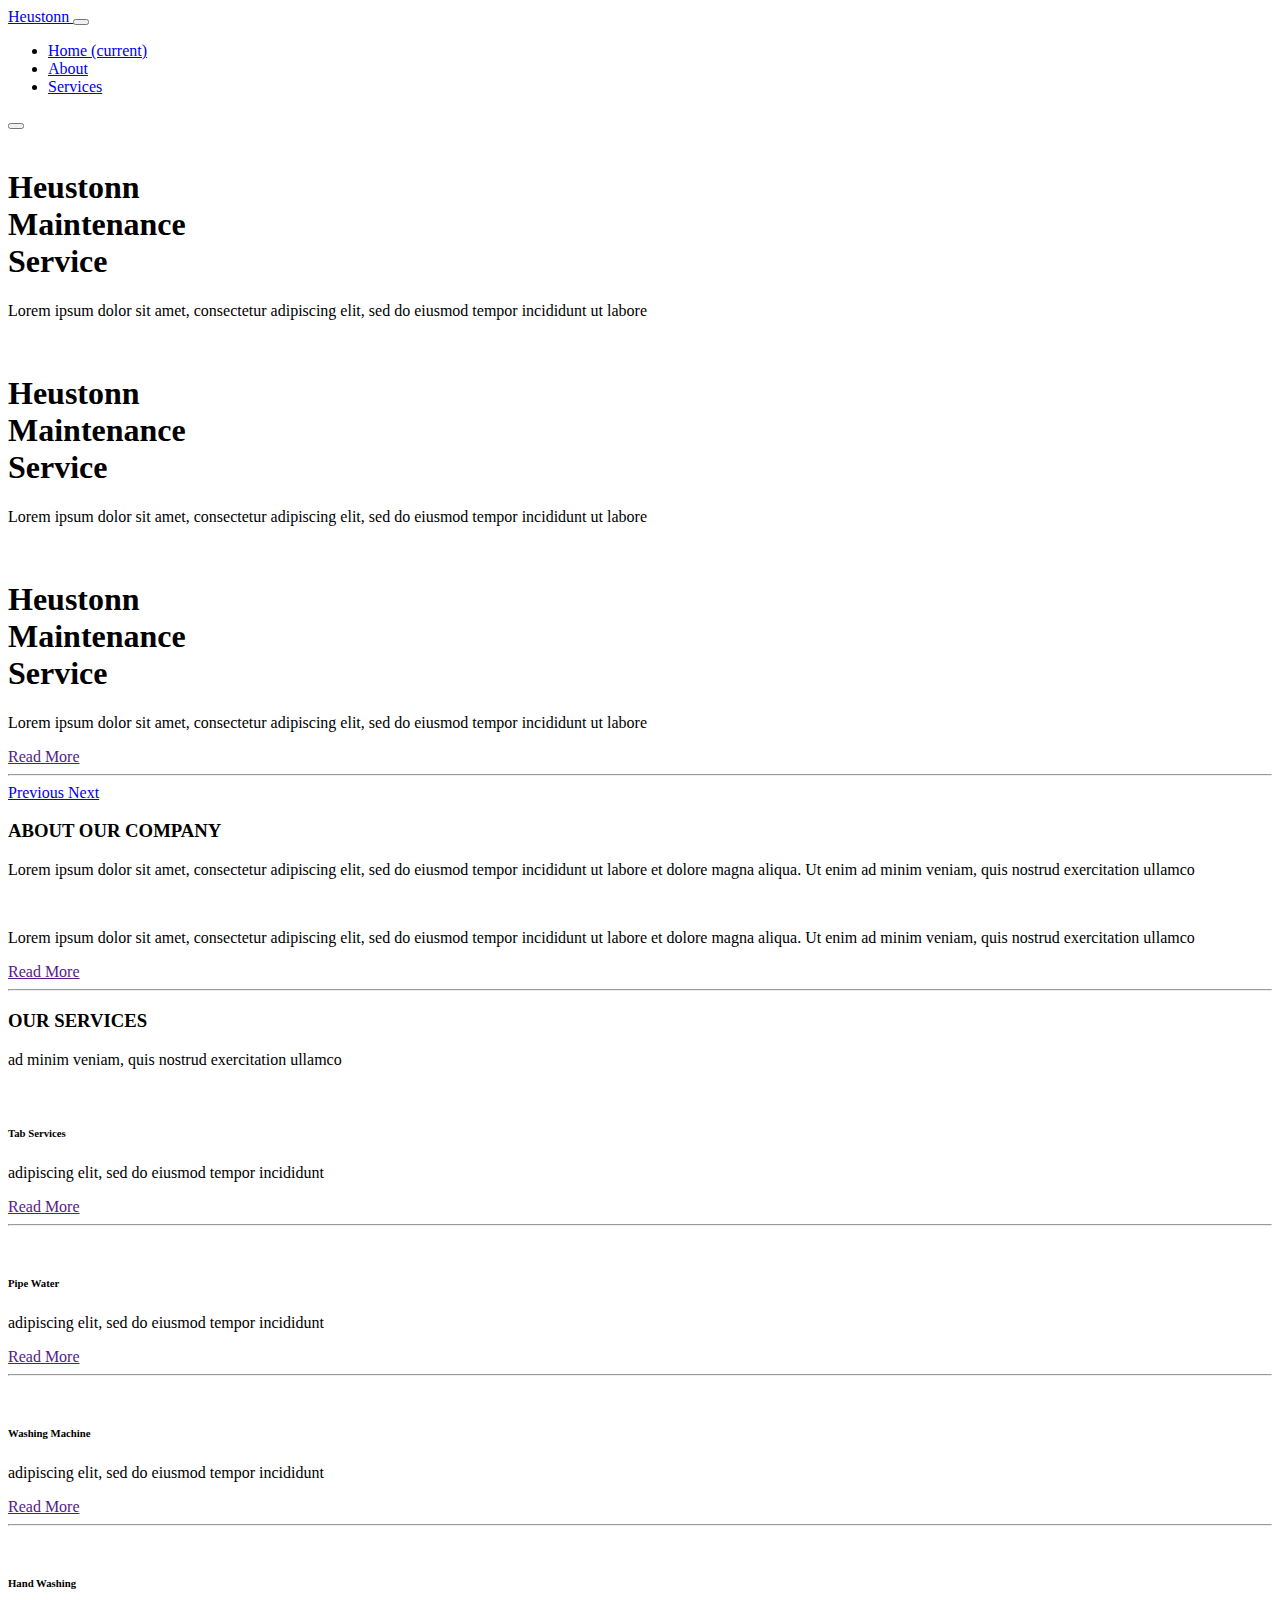
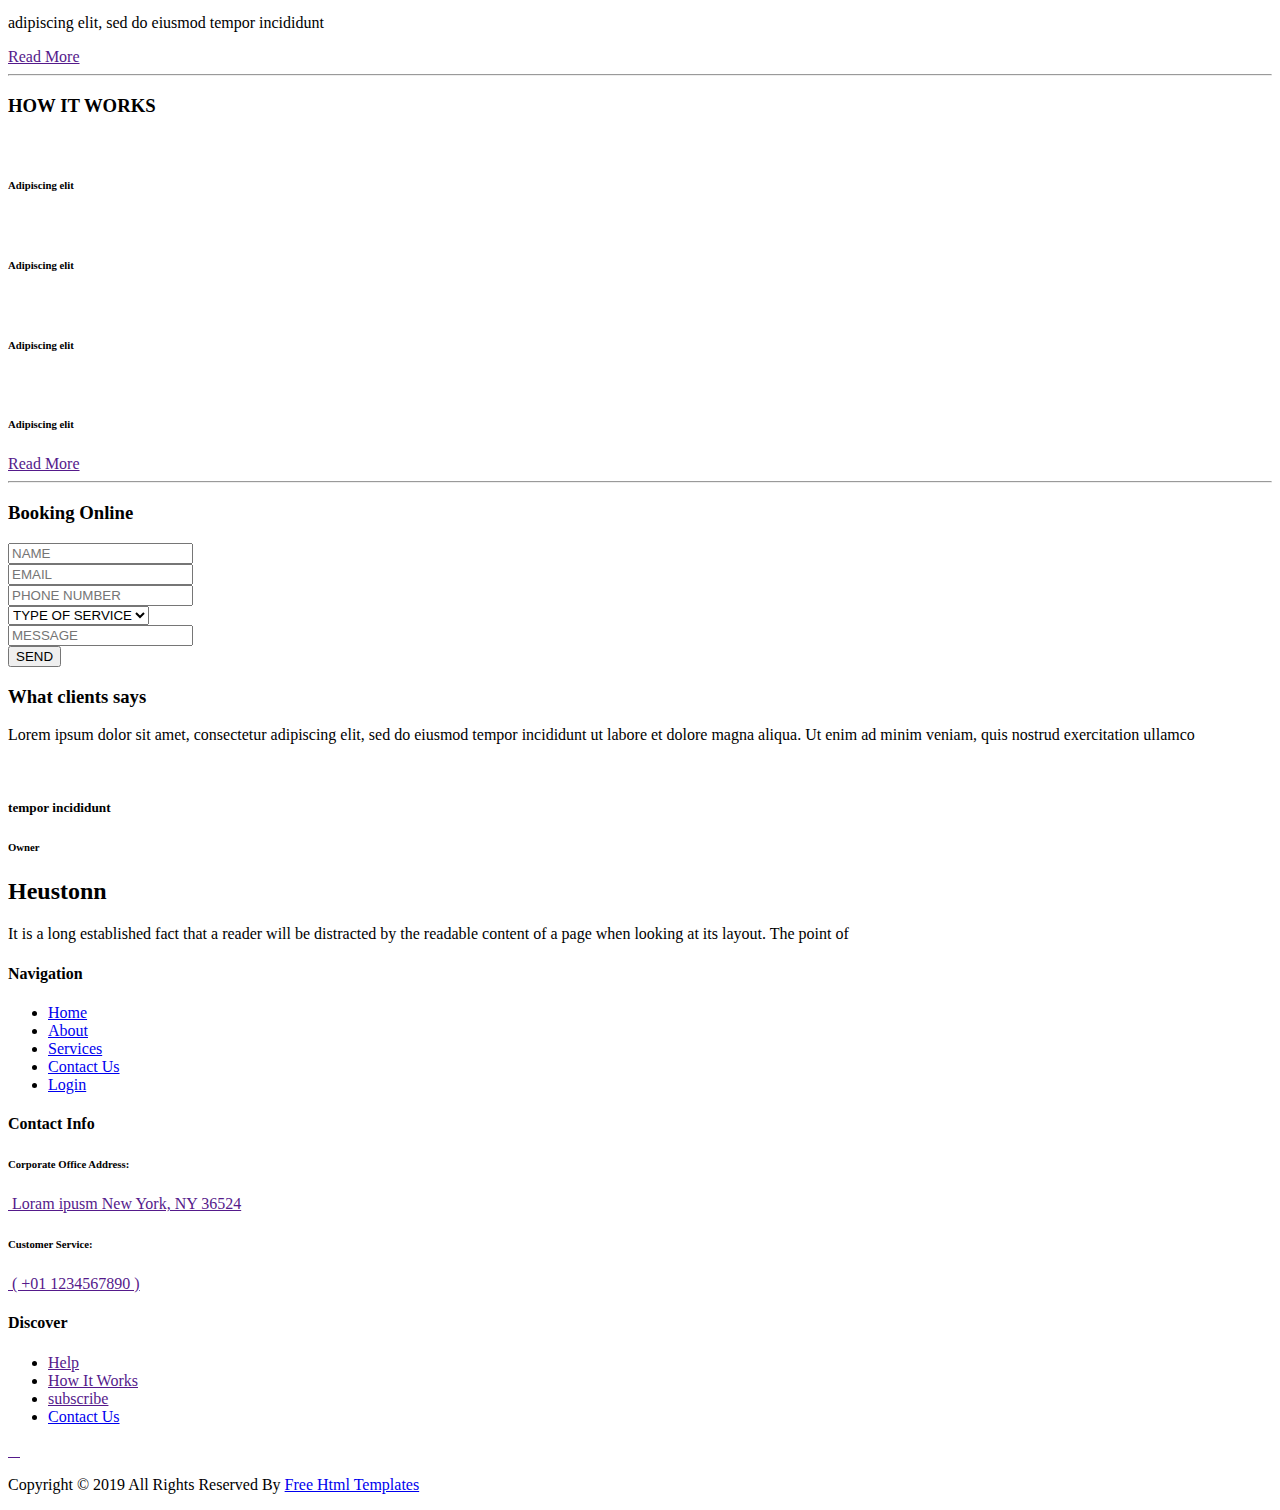
==== index.html @ 6855908b "Update index.html" ====
<!DOCTYPE html>
<html>

<head>
  <!-- Basic -->
  <meta charset="utf-8" />
  <meta http-equiv="X-UA-Compatible" content="IE=edge" />
  <!-- Mobile Metas -->
  <meta name="viewport" content="width=device-width, initial-scale=1, shrink-to-fit=no" />
  <!-- Site Metas -->
  <meta name="keywords" content="" />
  <meta name="description" content="" />
  <meta name="author" content="" />

  <title>Heustonn</title>

  <!-- slider stylesheet -->
  <link rel="stylesheet" type="text/css"
    href="https://cdnjs.cloudflare.com/ajax/libs/OwlCarousel2/2.1.3/assets/owl.carousel.min.css" />

  <!-- bootstrap core css -->
  <link rel="stylesheet" type="text/css" href="css/bootstrap.css" />

  <!-- fonts style -->
  <link href="https://fonts.googleapis.com/css?family=Poppins:400,700|Roboto:400,700&display=swap" rel="stylesheet">
  <!-- Custom styles for this template -->
  <link href="css/style.css" rel="stylesheet" />
  <!-- responsive style -->
  <link href="css/responsive.css" rel="stylesheet" />
</head>

<body>
  <div class="hero_area">
    <!-- header section strats -->
    <header class="header_section">
      <div class="container-fluid">
        <nav class="navbar navbar-expand-lg custom_nav-container ">
          <a class="navbar-brand" href="index.html">
            <span>
              Heustonn
            </span>
          </a>
          <button class="navbar-toggler ml-auto" type="button" data-toggle="collapse"
            data-target="#navbarSupportedContent" aria-controls="navbarSupportedContent" aria-expanded="false"
            aria-label="Toggle navigation">
            <span class="navbar-toggler-icon"></span>
          </button>

          <div class="collapse navbar-collapse" id="navbarSupportedContent">
            <div class="d-flex mx-auto flex-column flex-lg-row align-items-center">
              <ul class="navbar-nav  ">
                <li class="nav-item active">
                  <a class="nav-link" href="index.html">Home <span class="sr-only">(current)</span></a>
                </li>
                <li class="nav-item">
                  <a class="nav-link" href="about.html"> About </a>
                </li>
                <li class="nav-item">
                  <a class="nav-link" href="service.html"> Services </a>
                </li>

              </ul>
            </div>
          </div>
          <form class="form-inline my-2 my-lg-0 ml-0 ml-lg-4 mb-3 mb-lg-0">
            <button class="btn  my-2 my-sm-0 nav_search-btn" type="submit"></button>
          </form>
        </nav>
      </div>
    </header>
    <!-- end header section -->
    <!-- slider section -->
    <section class=" slider_section position-relative">
      <div id="carouselExampleControls" class="carousel slide" data-ride="carousel">
        <div class="carousel-inner">
          <div class="carousel-item active">
            <div class="slider_item-box layout_padding2">
              <div class="container">
                <div class="row">
                  <div class="col-md-6">
                    <div class="img-box">
                      <div>
                        <img src="images/slider-img.jpg" alt="" class="" />
                      </div>
                    </div>
                  </div>
                  <div class="col-md-6">
                    <div class="detail-box">
                      <div>
                        <h1>
                          Heustonn <br>
                          Maintenance <br>
                          <span>
                            Service
                          </span>
                        </h1>
                        <p>
                          Lorem ipsum dolor sit amet, consectetur adipiscing elit,
                          sed do eiusmod tempor incididunt ut labore
                        </p>
                      </div>
                    </div>
                  </div>
                </div>
              </div>
            </div>
          </div>
          <div class="carousel-item ">
            <div class="slider_item-box layout_padding2">
              <div class="container">
                <div class="row">
                  <div class="col-md-6">
                    <div class="img-box">
                      <div>
                        <img src="images/slider-img.jpg" alt="" class="" />
                      </div>
                    </div>
                  </div>
                  <div class="col-md-6">
                    <div class="detail-box">
                      <div>
                        <h1>
                          Heustonn <br>
                          Maintenance <br>
                          <span>
                            Service
                          </span>
                        </h1>
                        <p>
                          Lorem ipsum dolor sit amet, consectetur adipiscing elit,
                          sed do eiusmod tempor incididunt ut labore
                        </p>
                      </div>
                    </div>
                  </div>
                </div>
              </div>
            </div>
          </div>
          <div class="carousel-item ">
            <div class="slider_item-box layout_padding2">
              <div class="container">
                <div class="row">
                  <div class="col-md-6">
                    <div class="img-box">
                      <div>
                        <img src="images/slider-img.jpg" alt="" class="" />
                      </div>
                    </div>
                  </div>
                  <div class="col-md-6">
                    <div class="detail-box">
                      <div>
                        <h1>
                          Heustonn <br>
                          Maintenance <br>
                          <span>
                            Service
                          </span>
                        </h1>
                        <p>
                          Lorem ipsum dolor sit amet, consectetur adipiscing elit,
                          sed do eiusmod tempor incididunt ut labore
                        </p>
                      </div>
                    </div>
                  </div>
                </div>
              </div>
            </div>
          </div>
        </div>

      </div>
      <div class="container">
        <div class="slider_nav-box">
          <div class="btn-box">
            <a href="">
              Read More
            </a>
            <hr>
          </div>
          <div class="custom_carousel-control">
            <a class="carousel-control-prev" href="#carouselExampleControls" role="button" data-slide="prev">
              <span class="sr-only">Previous</span>
            </a>
            <a class="carousel-control-next" href="#carouselExampleControls" role="button" data-slide="next">
              <span class="sr-only">Next</span>
            </a>
          </div>
        </div>
      </div>
    </section>
    <!-- end slider section -->
  </div>
  <div class="bg">

    <!-- about section -->
    <section class="about_section layout_padding">
      <div class="container">
        <div class="custom_heading-container">
          <h3 class=" ">
            ABOUT OUR COMPANY
          </h3>
        </div>
        <p class="layout_padding2-top">
          Lorem ipsum dolor sit amet, consectetur adipiscing elit, sed do eiusmod tempor incididunt ut labore et dolore
          magna aliqua. Ut enim ad minim veniam, quis nostrud exercitation ullamco
        </p>
        <div class="img-box layout_padding2">
          <img src="images/about-img.jpg" alt="">
        </div>
        <p class="layout_padding2-bottom">
          Lorem ipsum dolor sit amet, consectetur adipiscing elit, sed do eiusmod tempor incididunt ut labore et dolore
          magna aliqua. Ut enim ad minim veniam, quis nostrud exercitation ullamco
        </p>
      </div>
      <div class="container">
        <div class="btn-box">
          <a href="">
            Read More
          </a>
          <hr>
        </div>
      </div>
    </section>


    <!-- end about section -->

    <!-- service section -->

    <section class="service_section layout_padding-bottom">
      <div class="container">
        <div class="custom_heading-container">
          <h3 class=" ">
            OUR SERVICES
          </h3>
        </div>
        <p class="">
          ad minim veniam, quis nostrud exercitation ullamco
        </p>
        <div class="service_container ">
          <div class="row">
            <div class="col-md-3">
              <div class="box b-1">
                <div class="img-box">
                  <img src="images/s-1.jpg" alt="">
                </div>
                <div class="detail-box">
                  <h6>
                    Tab Services
                  </h6>
                  <p>
                    adipiscing elit, sed do eiusmod tempor incididunt
                  </p>
                  <div class="btn-box">
                    <a href="">
                      Read More
                    </a>
                    <hr>
                  </div>
                </div>
              </div>
            </div>
            <div class="col-md-3">
              <div class="box b-2">
                <div class="img-box">
                  <img src="images/s-2.jpg" alt="">
                </div>
                <div class="detail-box">
                  <h6>
                    Pipe Water
                  </h6>
                  <p>
                    adipiscing elit, sed do eiusmod tempor incididunt
                  </p>
                  <div class="btn-box">
                    <a href="">
                      Read More
                    </a>
                    <hr>
                  </div>
                </div>
              </div>
            </div>
            <div class="col-md-3">
              <div class="box b-3">
                <div class="img-box">
                  <img src="images/s-3.jpg" alt="">
                </div>
                <div class="detail-box">
                  <h6>
                    Washing Machine
                  </h6>
                  <p>
                    adipiscing elit, sed do eiusmod tempor incididunt
                  </p>
                  <div class="btn-box">
                    <a href="">
                      Read More
                    </a>
                    <hr>
                  </div>
                </div>
              </div>
            </div>
            <div class="col-md-3">
              <div class="box b-4">
                <div class="img-box">
                  <img src="images/s-4.jpg" alt="">
                </div>
                <div class="detail-box">
                  <h6>
                    Hand Washing
                  </h6>
                  <p>
                    adipiscing elit, sed do eiusmod tempor incididunt
                  </p>
                  <div class="btn-box">
                    <a href="">
                      Read More
                    </a>
                    <hr>
                  </div>
                </div>
              </div>
            </div>
          </div>
        </div>
      </div>
    </section>

    <!-- end service section -->

    <!-- work section -->

    <section class="work_section layout_padding">
      <div class="container">
        <div class="custom_heading-container">
          <h3 class=" ">
            HOW IT WORKS
          </h3>
        </div>
      </div>
      <div class="work_container ">
        <div class="box b-1">
          <div class="img-box">
            <img src="images/w-1.png" alt="">
          </div>
          <div class="name">
            <h6>
              Adipiscing elit
            </h6>
          </div>
        </div>
        <div class="box b-2">
          <div class="img-box ">
            <img src="images/w-2.png" alt="">
          </div>
          <div class="name">
            <h6>
              Adipiscing elit
            </h6>
          </div>
        </div>
        <div class="box b-3">
          <div class="img-box ">
            <img src="images/w-3.png" alt="">
          </div>
          <div class="name">
            <h6>
              Adipiscing elit
            </h6>
          </div>
        </div>
        <div class="box b-4">
          <div class="img-box ">
            <img src="images/w-4.png" alt="">
          </div>
          <div class="name">
            <h6>
              Adipiscing elit
            </h6>
          </div>
        </div>
      </div>
      <div class="container">
        <div class="btn-box">
          <a href="">
            Read More
          </a>
          <hr>
        </div>
      </div>
    </section>


    <!-- end work section -->

    <!-- contact section -->

    <section class="contact_section layout_padding">
      <div class="custom_heading-container">
        <h3 class=" ">
          Booking Online
        </h3>
      </div>
      <div class="container layout_padding2-top">
        <div class="row">
          <div class="col-md-6 mx-auto">
            <form action="">
              <div>
                <input type="text" placeholder="NAME">
              </div>
              <div>
                <input type="email" placeholder="EMAIL">
              </div>
              <div>
                <input type="text" placeholder="PHONE NUMBER">
              </div>
              <div>
                <select name="" id="">
                  <option value="" disabled selected>TYPE OF SERVICE</option>
                  <option value="">Service 1</option>
                  <option value="">Service 2</option>
                  <option value="">Service 3</option>
                </select>
              </div>
              <div>
                <input type="text" class="message-box" placeholder="MESSAGE">
              </div>
              <div class="d-flex justify-content-center ">
                <button>
                  SEND
                </button>
              </div>
            </form>
          </div>
        </div>

      </div>
    </section>

    <!-- end contact section -->

    <section class="client_section layout_padding-bottom">
      <div class="container">
        <div class="custom_heading-container">
          <h3 class=" ">
            What clients says
          </h3>
        </div>
        <div class="layout_padding2-top">
          <div class="client_container">
            <div class="detail-box">
              <p>
                Lorem ipsum dolor sit amet, consectetur adipiscing elit, sed do eiusmod tempor incididunt ut labore et
                dolore magna aliqua. Ut enim ad minim veniam, quis nostrud exercitation ullamco
              </p>
            </div>
            <div class="client_id">
              <div class="img-box">
                <img src="images/client.png" alt="">
              </div>
              <div class="name">
                <h5>
                  tempor incididunt
                </h5>
                <h6>
                  Owner
                </h6>
              </div>
            </div>
          </div>
        </div>
      </div>
    </section>
    <!-- info section -->
    <section class="info_section layout_padding">
      <div class="container">
        <div class="row">
          <div class="col-md-3">
            <div class="info-logo">
              <h2>
                Heustonn
              </h2>
              <p>
                It is a long established fact that a reader will be distracted by the readable content of a page when
                looking at its layout. The point of
              </p>
            </div>
          </div>
          <div class="col-md-3">
            <div class="info-nav">
              <h4>
                Navigation
              </h4>
              <ul>
                <li>
                  <a href="index.html">
                    Home
                  </a>
                </li>
                <li>
                  <a href="about.html">
                    About
                  </a>
                </li>
                <li>
                  <a href="service.html">
                    Services
                  </a>
                </li>
                <li>
                  <a href="contact.html">
                    Contact Us
                  </a>
                </li>
                <li>
                  <a href="#">
                    Login
                  </a>
                </li>
              </ul>
            </div>
          </div>
          <div class="col-md-3">
            <div class="info-contact">
              <h4>
                Contact Info
              </h4>
              <div class="location">
                <h6>
                  Corporate Office Address:
                </h6>
                <a href="">
                  <img src="images/location.png" alt="">
                  <span>
                    Loram ipusm New York, NY 36524
                  </span>
                </a>
              </div>
              <div class="call">
                <h6>
                  Customer Service:
                </h6>
                <a href="">
                  <img src="images/telephone.png" alt="">
                  <span>
                    ( +01 1234567890 )
                  </span>
                </a>
              </div>
            </div>
          </div>
          <div class="col-md-3">
            <div class="discover">
              <h4>
                Discover
              </h4>
              <ul>
                <li>
                  <a href="">
                    Help
                  </a>
                </li>
                <li>
                  <a href="">
                    How It Works

                  </a>
                </li>
                <li>
                  <a href="">
                    subscribe
                  </a>
                </li>
                <li>
                  <a href="contact.html">
                    Contact Us
                  </a>
                </li>
              </ul>
              <div class="social-box">
                <a href="">
                  <img src="images/facebook.png" alt="">
                </a>
                <a href="">
                  <img src="images/twitter.png" alt="">
                </a>
                <a href="">
                  <img src="images/google-plus.png" alt="">
                </a>
                <a href="">
                  <img src="images/linkedin.png" alt="">
                </a>
              </div>
            </div>
          </div>
        </div>
      </div>
    </section>



    <!-- end info_section -->

    <!-- footer section -->
    <section class="container-fluid footer_section">
      <p>
        Copyright &copy; 2019 All Rights Reserved By
        <a href="https://html.design/">Free Html Templates</a>
      </p>
    </section>
    <!-- footer section -->

    <script type="text/javascript" src="js/jquery-3.4.1.min.js"></script>
    <script type="text/javascript" src="js/bootstrap.js"></script>
</body>

</html>
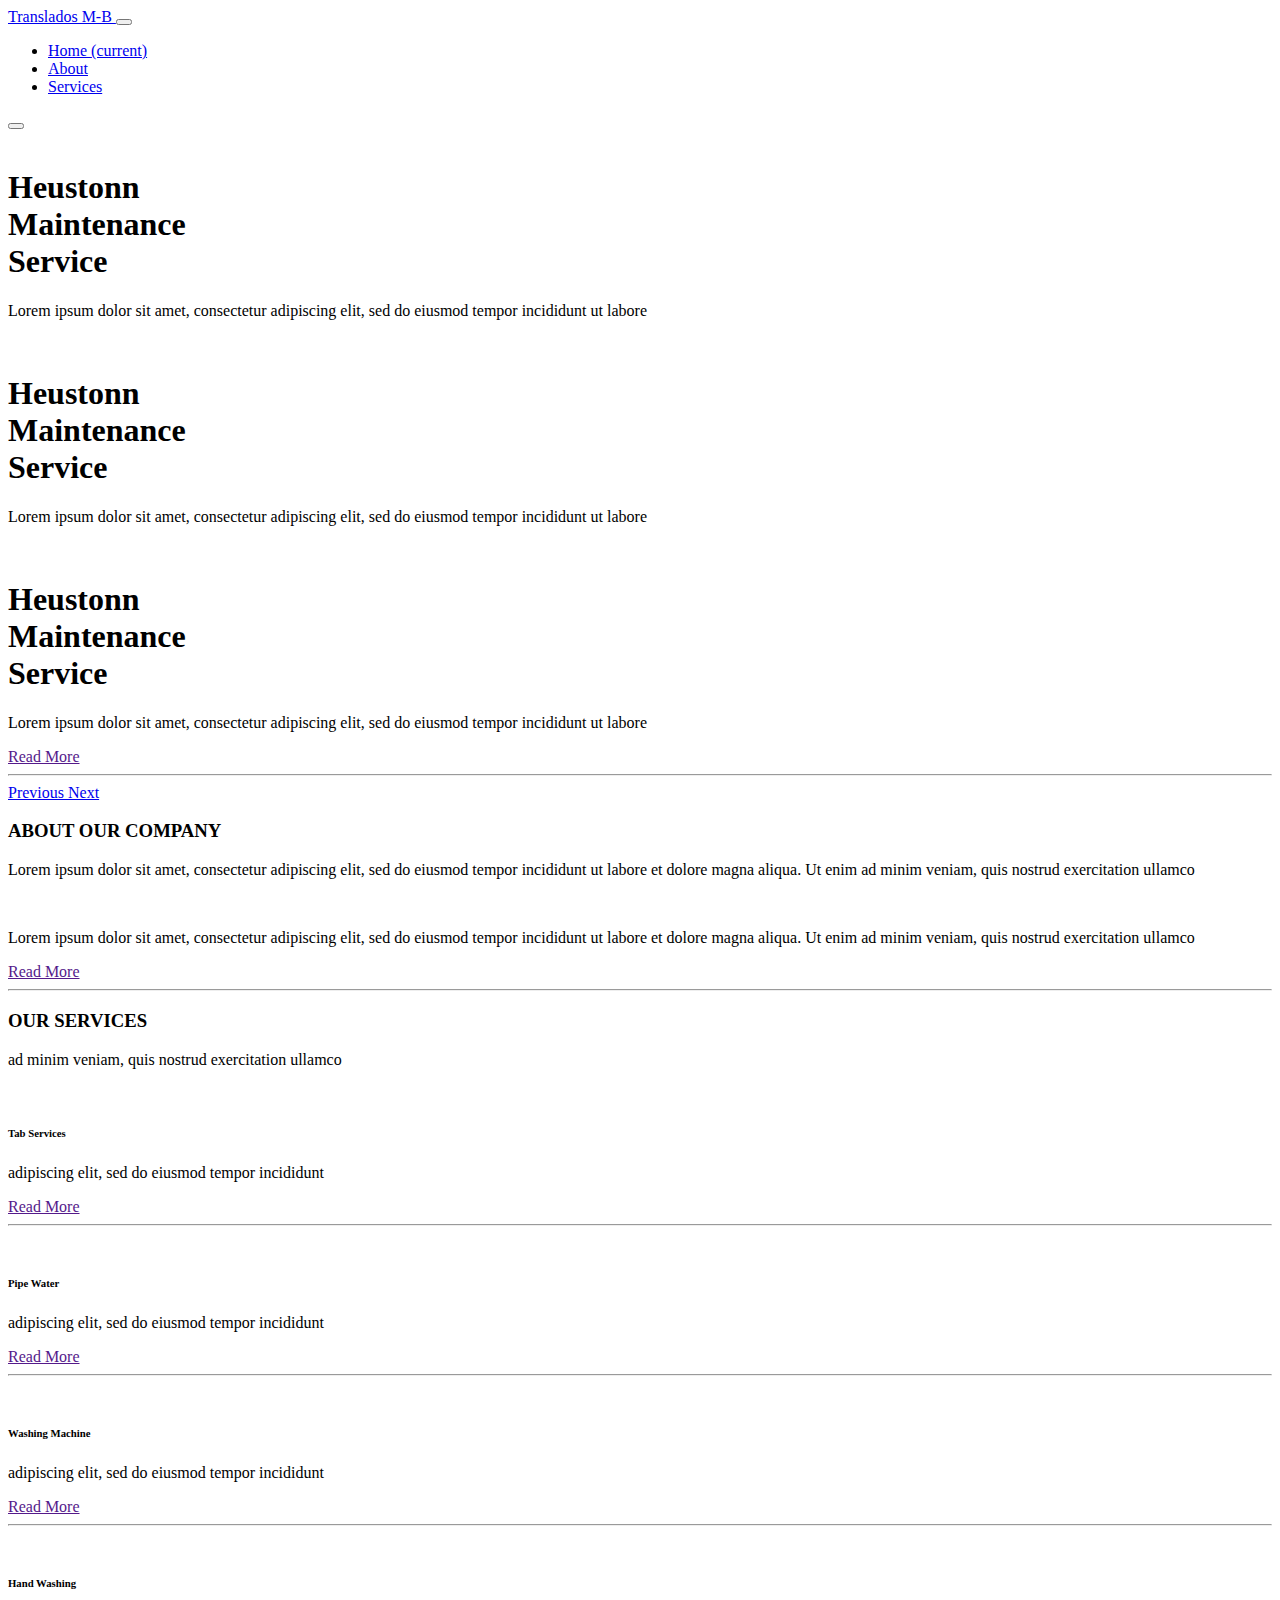
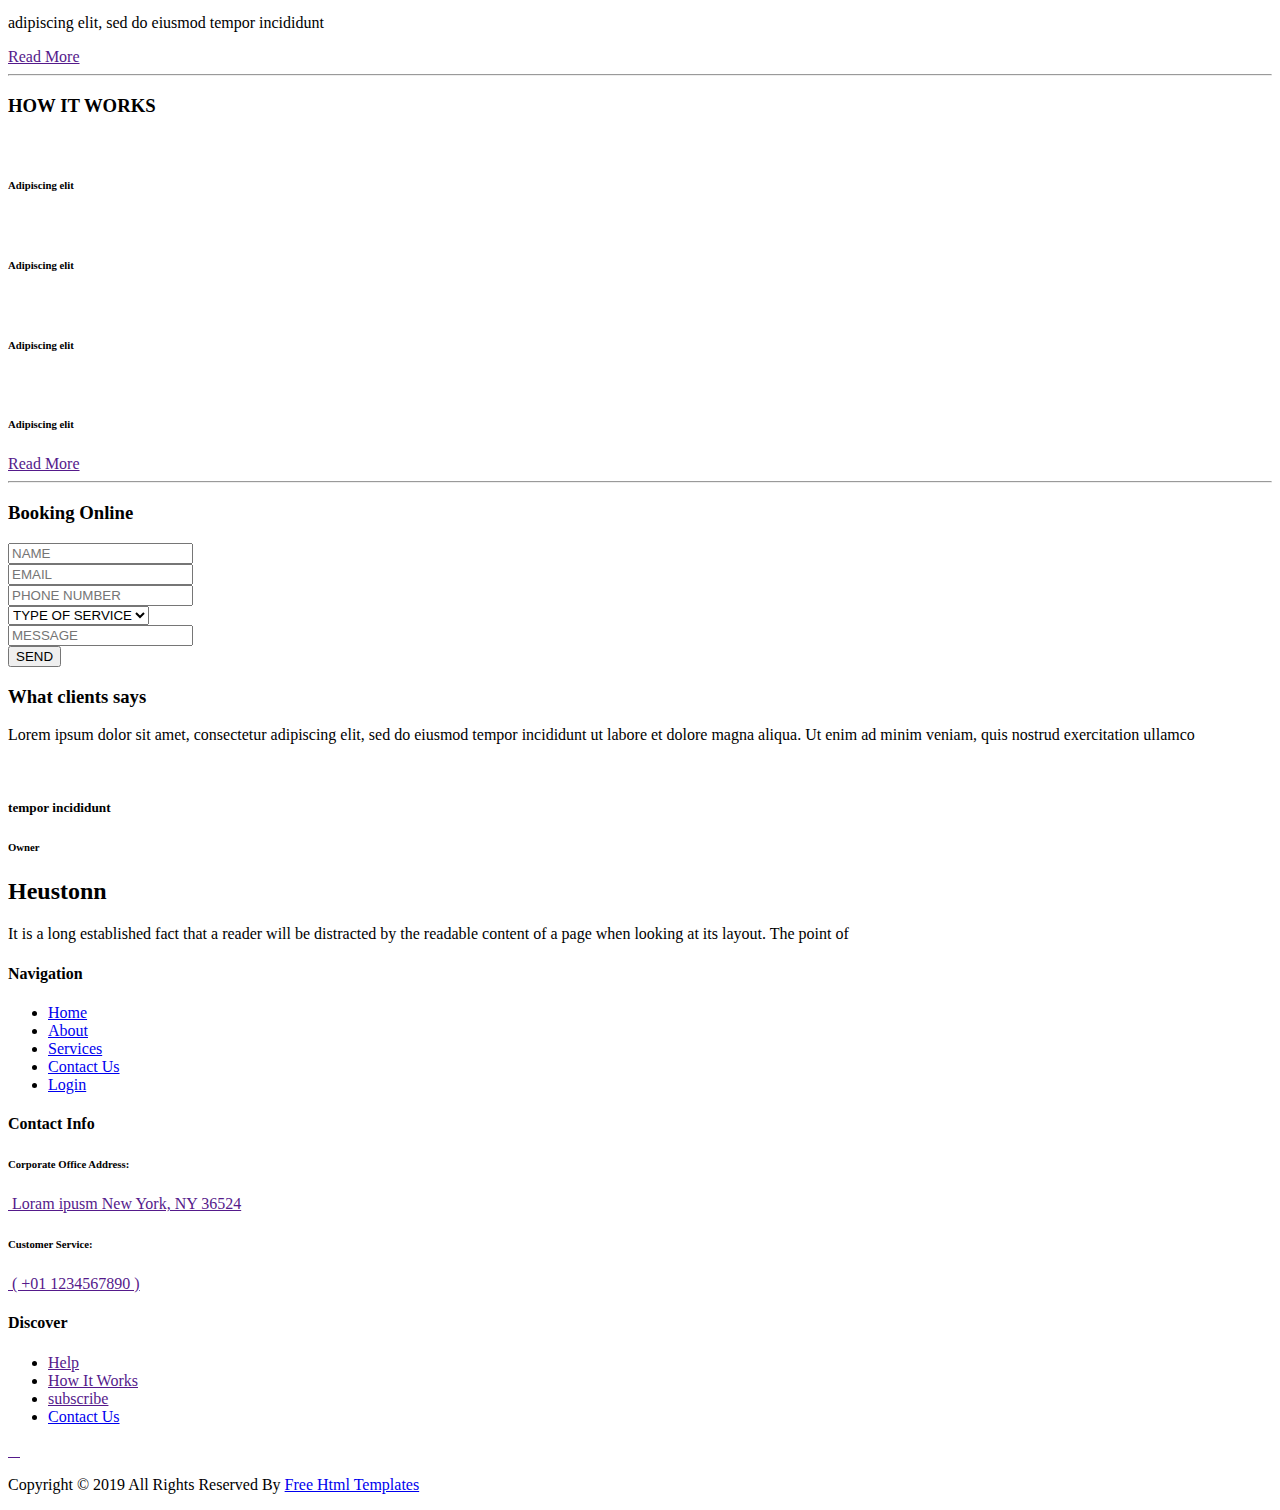
==== commit cee00ff1: "Update index.html" ====
--- a/index.html
+++ b/index.html
@@ -37,7 +37,7 @@
         <nav class="navbar navbar-expand-lg custom_nav-container ">
           <a class="navbar-brand" href="index.html">
             <span>
-              Heustonn
+              Translados M-B
             </span>
           </a>
           <button class="navbar-toggler ml-auto" type="button" data-toggle="collapse"
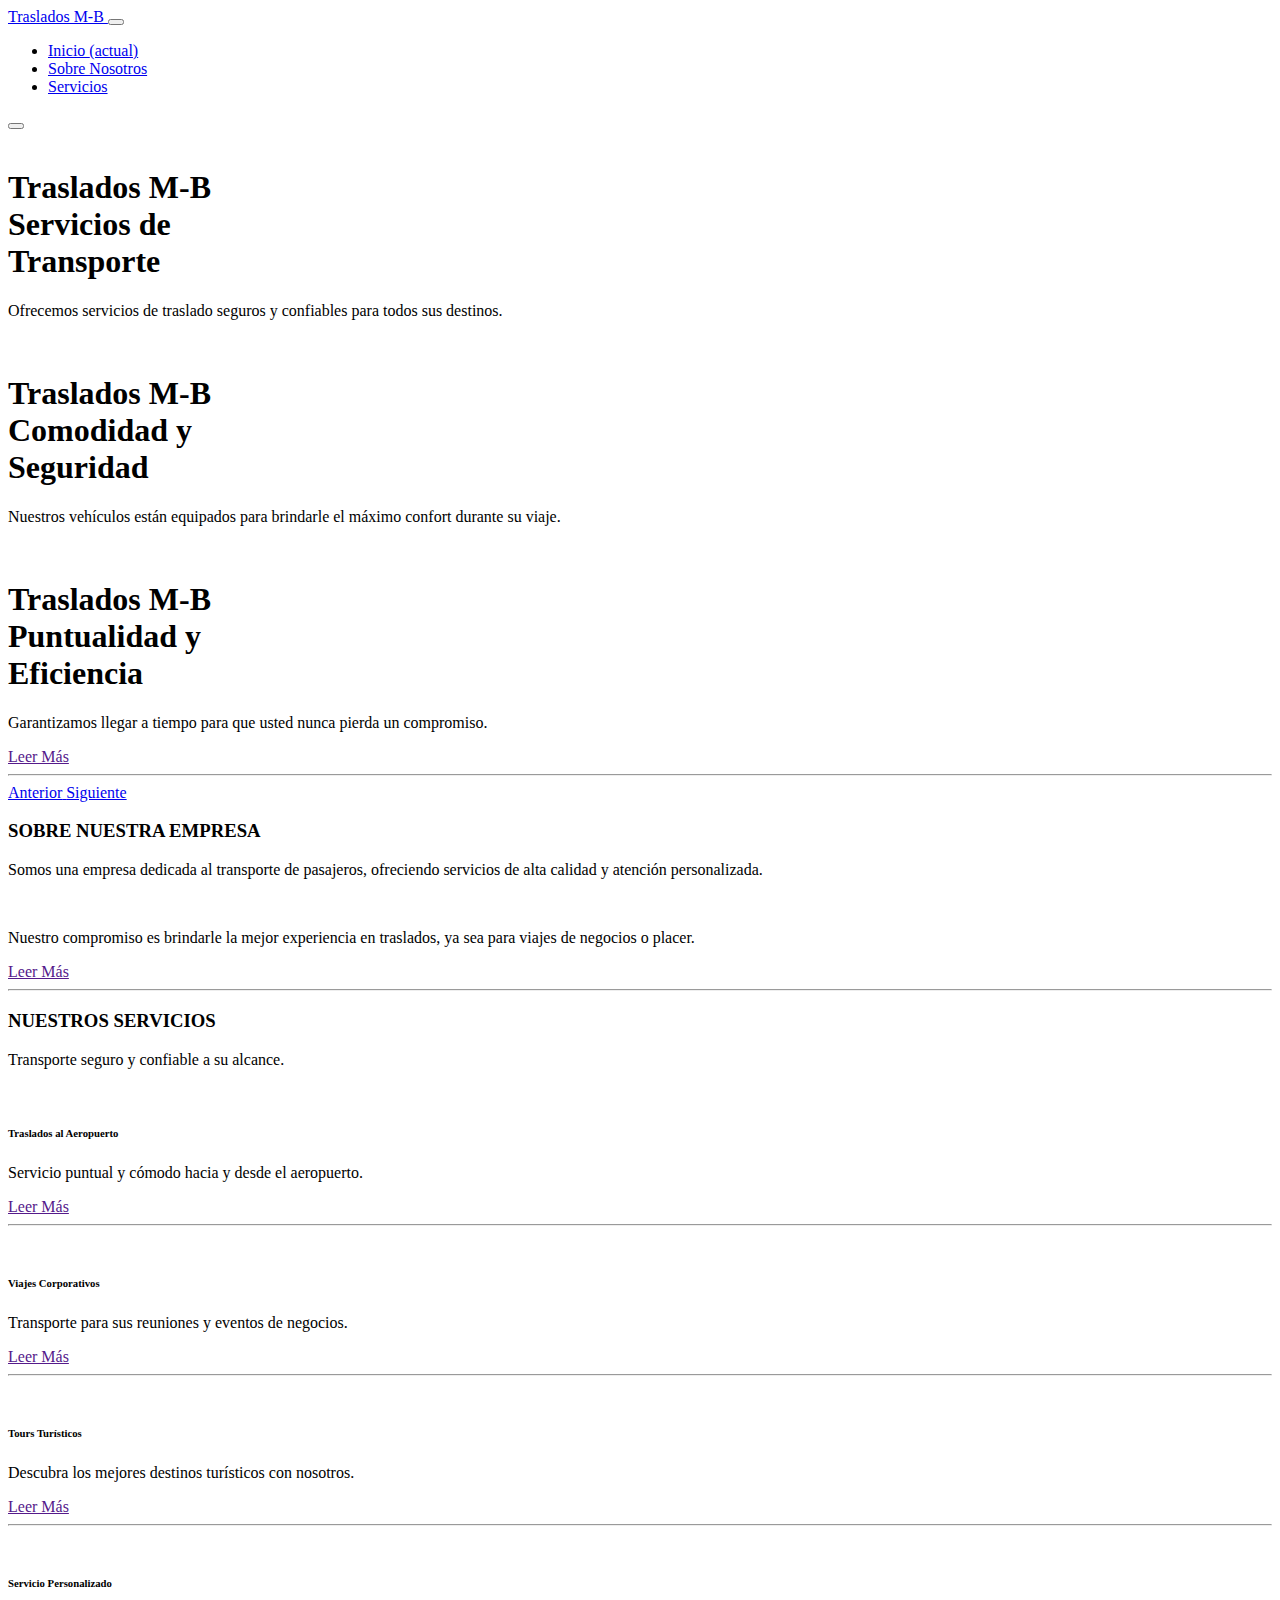
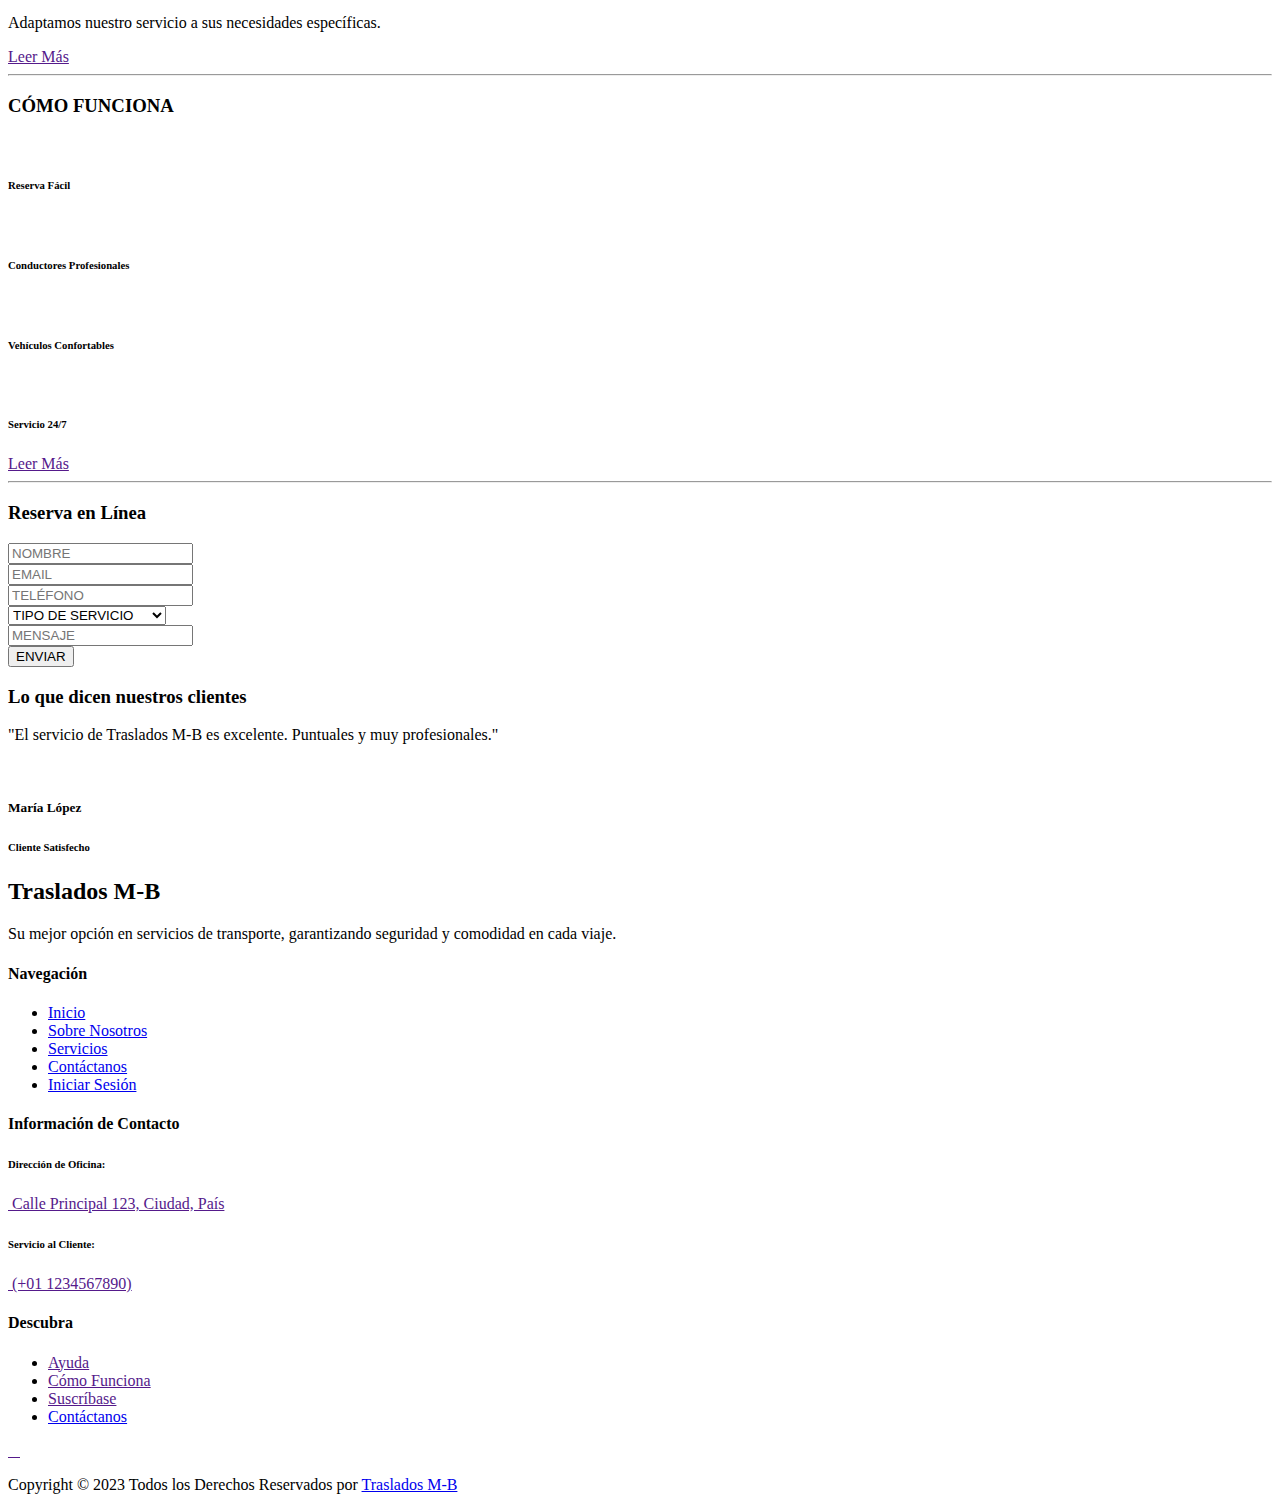
==== commit a2f6fbf5: "Update index.html" ====
--- a/index.html
+++ b/index.html
@@ -12,7 +12,7 @@
   <meta name="description" content="" />
   <meta name="author" content="" />
 
-  <title>Heustonn</title>
+  <title>Translados M-B</title>
 
   <!-- slider stylesheet -->
   <link rel="stylesheet" type="text/css"
@@ -31,13 +31,13 @@
 
 <body>
   <div class="hero_area">
-    <!-- header section strats -->
+    <!-- header section starts -->
     <header class="header_section">
       <div class="container-fluid">
         <nav class="navbar navbar-expand-lg custom_nav-container ">
           <a class="navbar-brand" href="index.html">
             <span>
-              Translados M-B
+              Traslados M-B
             </span>
           </a>
           <button class="navbar-toggler ml-auto" type="button" data-toggle="collapse"
@@ -48,121 +48,109 @@
 
           <div class="collapse navbar-collapse" id="navbarSupportedContent">
             <div class="d-flex mx-auto flex-column flex-lg-row align-items-center">
-              <ul class="navbar-nav  ">
+              <ul class="navbar-nav">
                 <li class="nav-item active">
-                  <a class="nav-link" href="index.html">Home <span class="sr-only">(current)</span></a>
+                  <a class="nav-link" href="index.html">Inicio <span class="sr-only">(actual)</span></a>
                 </li>
                 <li class="nav-item">
-                  <a class="nav-link" href="about.html"> About </a>
+                  <a class="nav-link" href="about.html">Sobre Nosotros</a>
                 </li>
                 <li class="nav-item">
-                  <a class="nav-link" href="service.html"> Services </a>
-                </li>
-
+                  <a class="nav-link" href="service.html">Servicios</a>
+                </li>
               </ul>
             </div>
           </div>
           <form class="form-inline my-2 my-lg-0 ml-0 ml-lg-4 mb-3 mb-lg-0">
-            <button class="btn  my-2 my-sm-0 nav_search-btn" type="submit"></button>
+            <button class="btn my-2 my-sm-0 nav_search-btn" type="submit"></button>
           </form>
         </nav>
       </div>
     </header>
     <!-- end header section -->
+
     <!-- slider section -->
-    <section class=" slider_section position-relative">
+    <section class="slider_section position-relative">
       <div id="carouselExampleControls" class="carousel slide" data-ride="carousel">
         <div class="carousel-inner">
+          <!-- First slide -->
           <div class="carousel-item active">
             <div class="slider_item-box layout_padding2">
               <div class="container">
                 <div class="row">
                   <div class="col-md-6">
                     <div class="img-box">
-                      <div>
-                        <img src="images/slider-img.jpg" alt="" class="" />
-                      </div>
+                      <img src="images/slider-img.jpg" alt="" class="" />
                     </div>
                   </div>
                   <div class="col-md-6">
                     <div class="detail-box">
-                      <div>
-                        <h1>
-                          Heustonn <br>
-                          Maintenance <br>
-                          <span>
-                            Service
-                          </span>
-                        </h1>
-                        <p>
-                          Lorem ipsum dolor sit amet, consectetur adipiscing elit,
-                          sed do eiusmod tempor incididunt ut labore
-                        </p>
-                      </div>
+                      <h1>
+                        Traslados M-B<br>
+                        Servicios de<br>
+                        <span>
+                          Transporte
+                        </span>
+                      </h1>
+                      <p>
+                        Ofrecemos servicios de traslado seguros y confiables para todos sus destinos.
+                      </p>
                     </div>
                   </div>
                 </div>
               </div>
             </div>
           </div>
-          <div class="carousel-item ">
+          <!-- Second slide -->
+          <div class="carousel-item">
             <div class="slider_item-box layout_padding2">
               <div class="container">
                 <div class="row">
                   <div class="col-md-6">
                     <div class="img-box">
-                      <div>
-                        <img src="images/slider-img.jpg" alt="" class="" />
-                      </div>
+                      <img src="images/slider-img2.jpg" alt="" class="" />
                     </div>
                   </div>
                   <div class="col-md-6">
                     <div class="detail-box">
-                      <div>
-                        <h1>
-                          Heustonn <br>
-                          Maintenance <br>
-                          <span>
-                            Service
-                          </span>
-                        </h1>
-                        <p>
-                          Lorem ipsum dolor sit amet, consectetur adipiscing elit,
-                          sed do eiusmod tempor incididunt ut labore
-                        </p>
-                      </div>
+                      <h1>
+                        Traslados M-B<br>
+                        Comodidad y<br>
+                        <span>
+                          Seguridad
+                        </span>
+                      </h1>
+                      <p>
+                        Nuestros vehículos están equipados para brindarle el máximo confort durante su viaje.
+                      </p>
                     </div>
                   </div>
                 </div>
               </div>
             </div>
           </div>
-          <div class="carousel-item ">
+          <!-- Third slide -->
+          <div class="carousel-item">
             <div class="slider_item-box layout_padding2">
               <div class="container">
                 <div class="row">
                   <div class="col-md-6">
                     <div class="img-box">
-                      <div>
-                        <img src="images/slider-img.jpg" alt="" class="" />
-                      </div>
+                      <img src="images/slider-img3.jpg" alt="" class="" />
                     </div>
                   </div>
                   <div class="col-md-6">
                     <div class="detail-box">
-                      <div>
-                        <h1>
-                          Heustonn <br>
-                          Maintenance <br>
-                          <span>
-                            Service
-                          </span>
-                        </h1>
-                        <p>
-                          Lorem ipsum dolor sit amet, consectetur adipiscing elit,
-                          sed do eiusmod tempor incididunt ut labore
-                        </p>
-                      </div>
+                      <h1>
+                        Traslados M-B<br>
+                        Puntualidad y<br>
+                        <span>
+                          Eficiencia
+                        </span>
+                      </h1>
+                      <p>
+                        Garantizamos llegar a tiempo para que usted nunca pierda un compromiso.
+                      </p>
                     </div>
                   </div>
                 </div>
@@ -171,76 +159,71 @@
           </div>
         </div>
 
-      </div>
-      <div class="container">
-        <div class="slider_nav-box">
-          <div class="btn-box">
-            <a href="">
-              Read More
-            </a>
-            <hr>
-          </div>
-          <div class="custom_carousel-control">
-            <a class="carousel-control-prev" href="#carouselExampleControls" role="button" data-slide="prev">
-              <span class="sr-only">Previous</span>
-            </a>
-            <a class="carousel-control-next" href="#carouselExampleControls" role="button" data-slide="next">
-              <span class="sr-only">Next</span>
-            </a>
+        <div class="container">
+          <div class="slider_nav-box">
+            <div class="btn-box">
+              <a href="">
+                Leer Más
+              </a>
+              <hr>
+            </div>
+            <div class="custom_carousel-control">
+              <a class="carousel-control-prev" href="#carouselExampleControls" role="button" data-slide="prev">
+                <span class="sr-only">Anterior</span>
+              </a>
+              <a class="carousel-control-next" href="#carouselExampleControls" role="button" data-slide="next">
+                <span class="sr-only">Siguiente</span>
+              </a>
+            </div>
           </div>
         </div>
       </div>
     </section>
     <!-- end slider section -->
   </div>
+
   <div class="bg">
-
     <!-- about section -->
     <section class="about_section layout_padding">
       <div class="container">
         <div class="custom_heading-container">
-          <h3 class=" ">
-            ABOUT OUR COMPANY
+          <h3>
+            SOBRE NUESTRA EMPRESA
           </h3>
         </div>
         <p class="layout_padding2-top">
-          Lorem ipsum dolor sit amet, consectetur adipiscing elit, sed do eiusmod tempor incididunt ut labore et dolore
-          magna aliqua. Ut enim ad minim veniam, quis nostrud exercitation ullamco
+          Somos una empresa dedicada al transporte de pasajeros, ofreciendo servicios de alta calidad y atención personalizada.
         </p>
         <div class="img-box layout_padding2">
           <img src="images/about-img.jpg" alt="">
         </div>
         <p class="layout_padding2-bottom">
-          Lorem ipsum dolor sit amet, consectetur adipiscing elit, sed do eiusmod tempor incididunt ut labore et dolore
-          magna aliqua. Ut enim ad minim veniam, quis nostrud exercitation ullamco
+          Nuestro compromiso es brindarle la mejor experiencia en traslados, ya sea para viajes de negocios o placer.
         </p>
       </div>
       <div class="container">
         <div class="btn-box">
           <a href="">
-            Read More
+            Leer Más
           </a>
           <hr>
         </div>
       </div>
     </section>
-
-
     <!-- end about section -->
 
     <!-- service section -->
-
     <section class="service_section layout_padding-bottom">
       <div class="container">
         <div class="custom_heading-container">
-          <h3 class=" ">
-            OUR SERVICES
+          <h3>
+            NUESTROS SERVICIOS
           </h3>
         </div>
-        <p class="">
-          ad minim veniam, quis nostrud exercitation ullamco
+        <p>
+          Transporte seguro y confiable a su alcance.
         </p>
-        <div class="service_container ">
+        <div class="service_container">
           <div class="row">
             <div class="col-md-3">
               <div class="box b-1">
@@ -249,14 +232,14 @@
                 </div>
                 <div class="detail-box">
                   <h6>
-                    Tab Services
+                    Traslados al Aeropuerto
                   </h6>
                   <p>
-                    adipiscing elit, sed do eiusmod tempor incididunt
+                    Servicio puntual y cómodo hacia y desde el aeropuerto.
                   </p>
                   <div class="btn-box">
                     <a href="">
-                      Read More
+                      Leer Más
                     </a>
                     <hr>
                   </div>
@@ -270,14 +253,14 @@
                 </div>
                 <div class="detail-box">
                   <h6>
-                    Pipe Water
+                    Viajes Corporativos
                   </h6>
                   <p>
-                    adipiscing elit, sed do eiusmod tempor incididunt
+                    Transporte para sus reuniones y eventos de negocios.
                   </p>
                   <div class="btn-box">
                     <a href="">
-                      Read More
+                      Leer Más
                     </a>
                     <hr>
                   </div>
@@ -291,14 +274,14 @@
                 </div>
                 <div class="detail-box">
                   <h6>
-                    Washing Machine
+                    Tours Turísticos
                   </h6>
                   <p>
-                    adipiscing elit, sed do eiusmod tempor incididunt
+                    Descubra los mejores destinos turísticos con nosotros.
                   </p>
                   <div class="btn-box">
                     <a href="">
-                      Read More
+                      Leer Más
                     </a>
                     <hr>
                   </div>
@@ -312,14 +295,14 @@
                 </div>
                 <div class="detail-box">
                   <h6>
-                    Hand Washing
+                    Servicio Personalizado
                   </h6>
                   <p>
-                    adipiscing elit, sed do eiusmod tempor incididunt
+                    Adaptamos nuestro servicio a sus necesidades específicas.
                   </p>
                   <div class="btn-box">
                     <a href="">
-                      Read More
+                      Leer Más
                     </a>
                     <hr>
                   </div>
@@ -329,58 +312,57 @@
           </div>
         </div>
       </div>
-    </section>
-
+
+    </section>
     <!-- end service section -->
 
     <!-- work section -->
-
     <section class="work_section layout_padding">
       <div class="container">
         <div class="custom_heading-container">
-          <h3 class=" ">
-            HOW IT WORKS
+          <h3>
+            CÓMO FUNCIONA
           </h3>
         </div>
       </div>
-      <div class="work_container ">
+      <div class="work_container">
         <div class="box b-1">
           <div class="img-box">
             <img src="images/w-1.png" alt="">
           </div>
           <div class="name">
             <h6>
-              Adipiscing elit
+              Reserva Fácil
             </h6>
           </div>
         </div>
         <div class="box b-2">
-          <div class="img-box ">
+          <div class="img-box">
             <img src="images/w-2.png" alt="">
           </div>
           <div class="name">
             <h6>
-              Adipiscing elit
+              Conductores Profesionales
             </h6>
           </div>
         </div>
         <div class="box b-3">
-          <div class="img-box ">
+          <div class="img-box">
             <img src="images/w-3.png" alt="">
           </div>
           <div class="name">
             <h6>
-              Adipiscing elit
+              Vehículos Confortables
             </h6>
           </div>
         </div>
         <div class="box b-4">
-          <div class="img-box ">
+          <div class="img-box">
             <img src="images/w-4.png" alt="">
           </div>
           <div class="name">
             <h6>
-              Adipiscing elit
+              Servicio 24/7
             </h6>
           </div>
         </div>
@@ -388,22 +370,19 @@
       <div class="container">
         <div class="btn-box">
           <a href="">
-            Read More
+            Leer Más
           </a>
           <hr>
         </div>
       </div>
     </section>
-
-
     <!-- end work section -->
 
     <!-- contact section -->
-
     <section class="contact_section layout_padding">
       <div class="custom_heading-container">
-        <h3 class=" ">
-          Booking Online
+        <h3>
+          Reserva en Línea
         </h3>
       </div>
       <div class="container layout_padding2-top">
@@ -411,28 +390,28 @@
           <div class="col-md-6 mx-auto">
             <form action="">
               <div>
-                <input type="text" placeholder="NAME">
+                <input type="text" placeholder="NOMBRE">
               </div>
               <div>
                 <input type="email" placeholder="EMAIL">
               </div>
               <div>
-                <input type="text" placeholder="PHONE NUMBER">
+                <input type="text" placeholder="TELÉFONO">
               </div>
               <div>
                 <select name="" id="">
-                  <option value="" disabled selected>TYPE OF SERVICE</option>
-                  <option value="">Service 1</option>
-                  <option value="">Service 2</option>
-                  <option value="">Service 3</option>
+                  <option value="" disabled selected>TIPO DE SERVICIO</option>
+                  <option value="">Traslado al Aeropuerto</option>
+                  <option value="">Viaje Corporativo</option>
+                  <option value="">Tour Turístico</option>
                 </select>
               </div>
               <div>
-                <input type="text" class="message-box" placeholder="MESSAGE">
-              </div>
-              <div class="d-flex justify-content-center ">
+                <input type="text" class="message-box" placeholder="MENSAJE">
+              </div>
+              <div class="d-flex justify-content-center">
                 <button>
-                  SEND
+                  ENVIAR
                 </button>
               </div>
             </form>
@@ -441,22 +420,21 @@
 
       </div>
     </section>
-
     <!-- end contact section -->
 
+    <!-- client section -->
     <section class="client_section layout_padding-bottom">
       <div class="container">
         <div class="custom_heading-container">
-          <h3 class=" ">
-            What clients says
+          <h3>
+            Lo que dicen nuestros clientes
           </h3>
         </div>
         <div class="layout_padding2-top">
           <div class="client_container">
             <div class="detail-box">
               <p>
-                Lorem ipsum dolor sit amet, consectetur adipiscing elit, sed do eiusmod tempor incididunt ut labore et
-                dolore magna aliqua. Ut enim ad minim veniam, quis nostrud exercitation ullamco
+                "El servicio de Traslados M-B es excelente. Puntuales y muy profesionales."
               </p>
             </div>
             <div class="client_id">
@@ -465,10 +443,10 @@
               </div>
               <div class="name">
                 <h5>
-                  tempor incididunt
+                  María López
                 </h5>
                 <h6>
-                  Owner
+                  Cliente Satisfecho
                 </h6>
               </div>
             </div>
@@ -476,6 +454,8 @@
         </div>
       </div>
     </section>
+    <!-- end client section -->
+
     <!-- info section -->
     <section class="info_section layout_padding">
       <div class="container">
@@ -483,43 +463,42 @@
           <div class="col-md-3">
             <div class="info-logo">
               <h2>
-                Heustonn
+                Traslados M-B
               </h2>
               <p>
-                It is a long established fact that a reader will be distracted by the readable content of a page when
-                looking at its layout. The point of
+                Su mejor opción en servicios de transporte, garantizando seguridad y comodidad en cada viaje.
               </p>
             </div>
           </div>
           <div class="col-md-3">
             <div class="info-nav">
               <h4>
-                Navigation
+                Navegación
               </h4>
               <ul>
                 <li>
                   <a href="index.html">
-                    Home
+                    Inicio
                   </a>
                 </li>
                 <li>
                   <a href="about.html">
-                    About
+                    Sobre Nosotros
                   </a>
                 </li>
                 <li>
                   <a href="service.html">
-                    Services
+                    Servicios
                   </a>
                 </li>
                 <li>
                   <a href="contact.html">
-                    Contact Us
+                    Contáctanos
                   </a>
                 </li>
                 <li>
                   <a href="#">
-                    Login
+                    Iniciar Sesión
                   </a>
                 </li>
               </ul>
@@ -528,27 +507,27 @@
           <div class="col-md-3">
             <div class="info-contact">
               <h4>
-                Contact Info
+                Información de Contacto
               </h4>
               <div class="location">
                 <h6>
-                  Corporate Office Address:
+                  Dirección de Oficina:
                 </h6>
                 <a href="">
                   <img src="images/location.png" alt="">
                   <span>
-                    Loram ipusm New York, NY 36524
+                    Calle Principal 123, Ciudad, País
                   </span>
                 </a>
               </div>
               <div class="call">
                 <h6>
-                  Customer Service:
+                  Servicio al Cliente:
                 </h6>
                 <a href="">
                   <img src="images/telephone.png" alt="">
                   <span>
-                    ( +01 1234567890 )
+                    (+01 1234567890)
                   </span>
                 </a>
               </div>
@@ -557,28 +536,27 @@
           <div class="col-md-3">
             <div class="discover">
               <h4>
-                Discover
+                Descubra
               </h4>
               <ul>
                 <li>
                   <a href="">
-                    Help
+                    Ayuda
                   </a>
                 </li>
                 <li>
                   <a href="">
-                    How It Works
-
+                    Cómo Funciona
                   </a>
                 </li>
                 <li>
                   <a href="">
-                    subscribe
+                    Suscríbase
                   </a>
                 </li>
                 <li>
                   <a href="contact.html">
-                    Contact Us
+                    Contáctanos
                   </a>
                 </li>
               </ul>
@@ -601,19 +579,16 @@
         </div>
       </div>
     </section>
-
-
-
-    <!-- end info_section -->
+    <!-- end info section -->
 
     <!-- footer section -->
     <section class="container-fluid footer_section">
       <p>
-        Copyright &copy; 2019 All Rights Reserved By
-        <a href="https://html.design/">Free Html Templates</a>
+        Copyright &copy; 2023 Todos los Derechos Reservados por
+        <a href="#">Traslados M-B</a>
       </p>
     </section>
-    <!-- footer section -->
+    <!-- end footer section -->
 
     <script type="text/javascript" src="js/jquery-3.4.1.min.js"></script>
     <script type="text/javascript" src="js/bootstrap.js"></script>
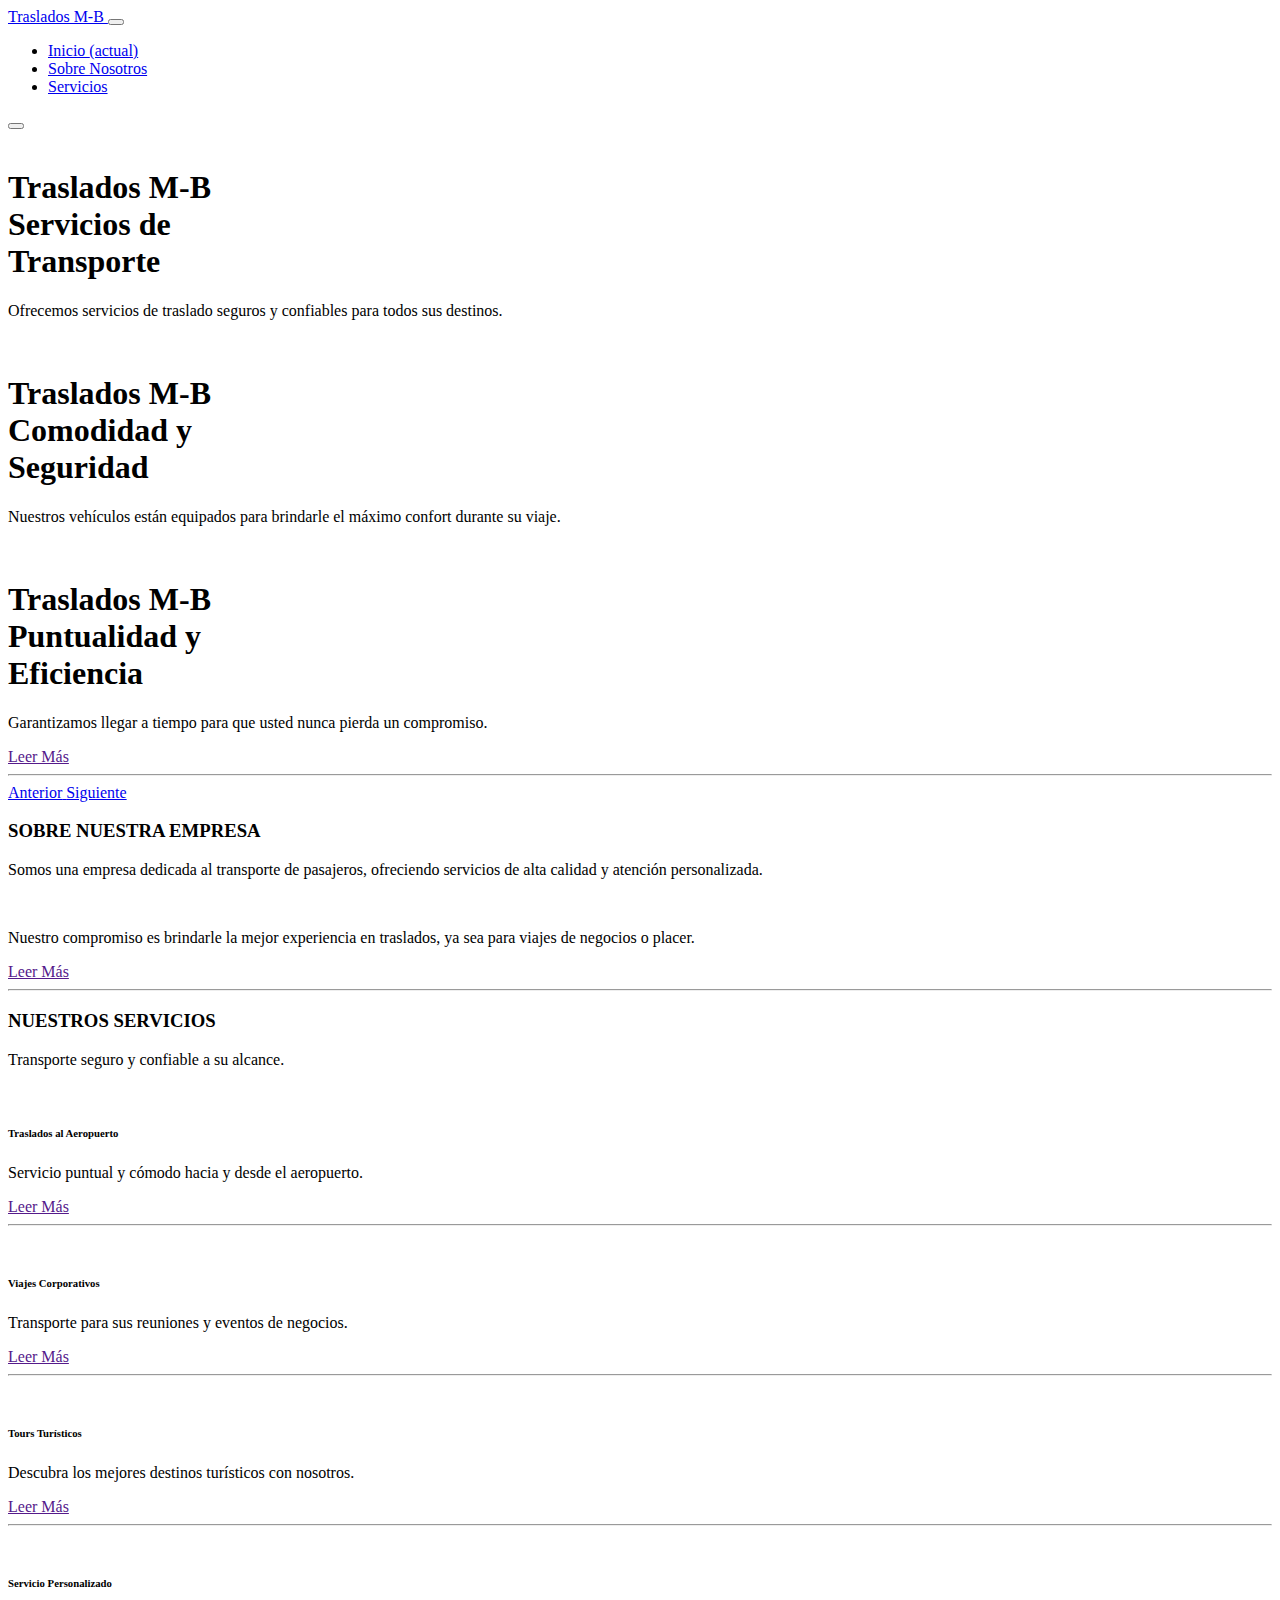
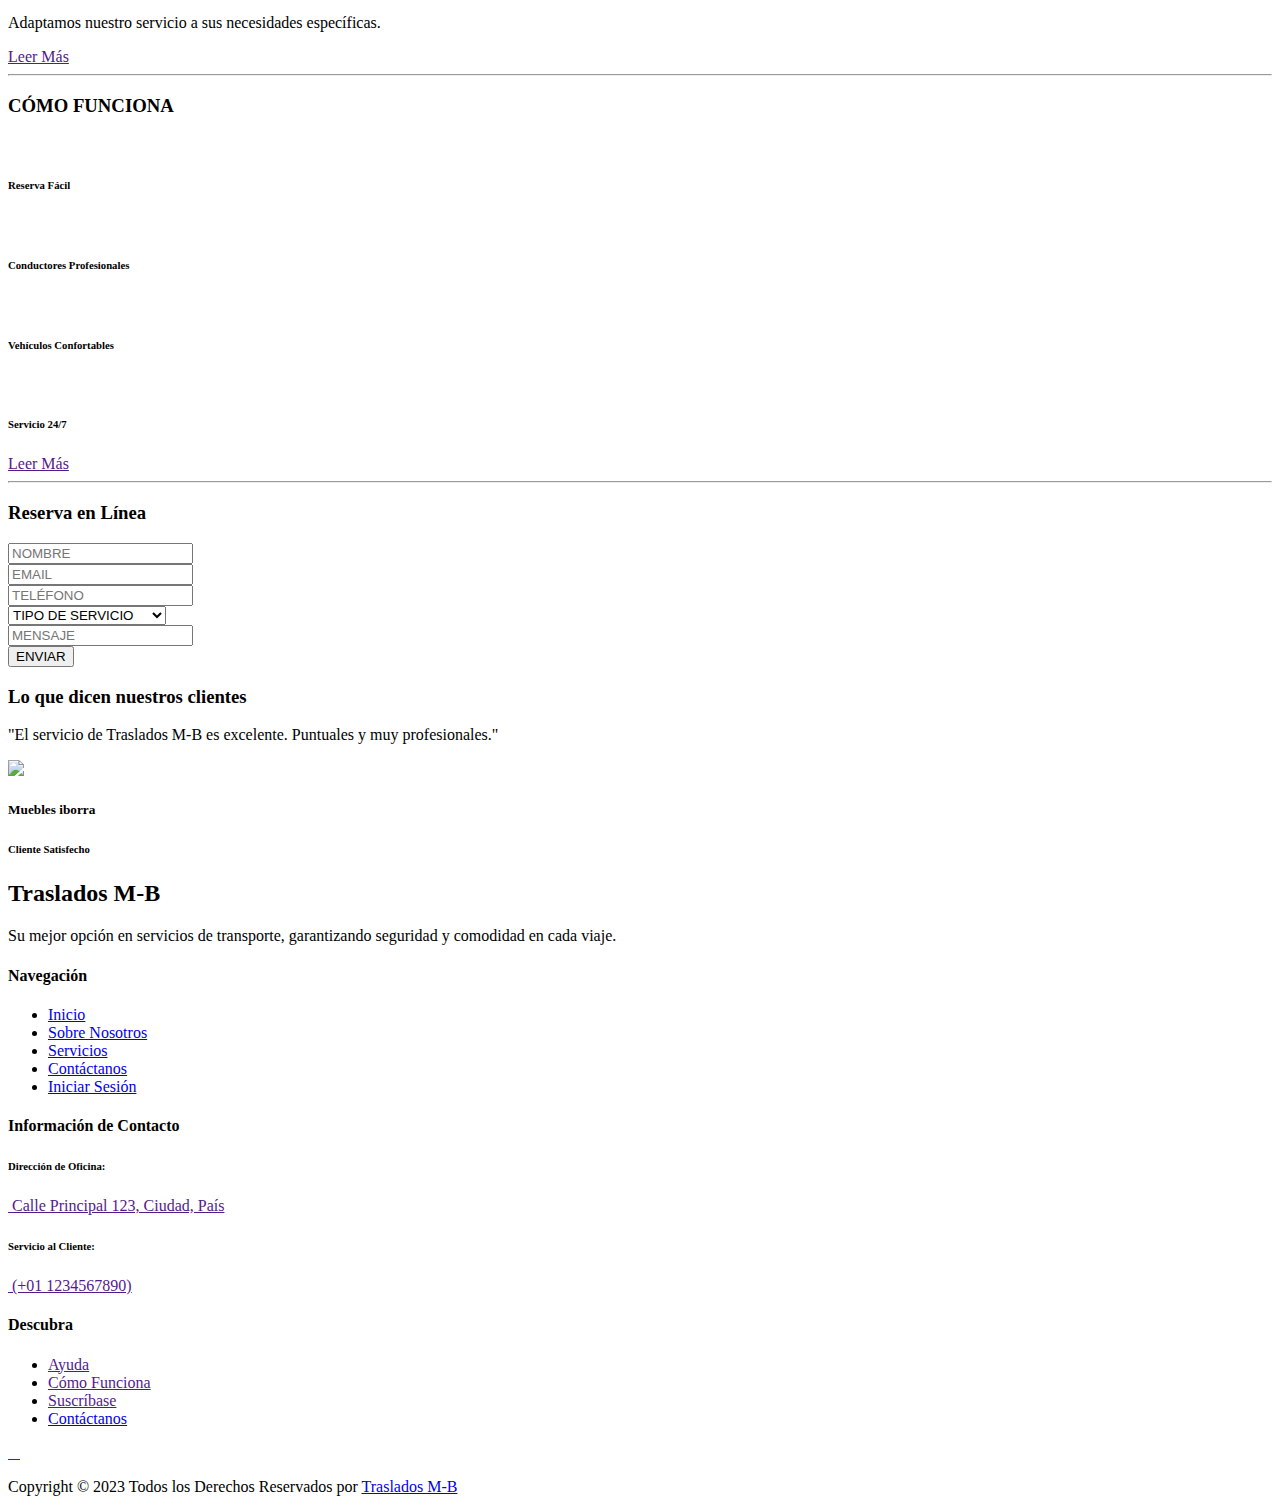
==== commit 9ca656ca: "Update index.html" ====
--- a/index.html
+++ b/index.html
@@ -439,11 +439,13 @@
             </div>
             <div class="client_id">
               <div class="img-box">
-                <img src="images/client.png" alt="">
+                <img src="muebles.jpeg"
+                  
+                 >
               </div>
               <div class="name">
                 <h5>
-                  María López
+                 Muebles iborra
                 </h5>
                 <h6>
                   Cliente Satisfecho
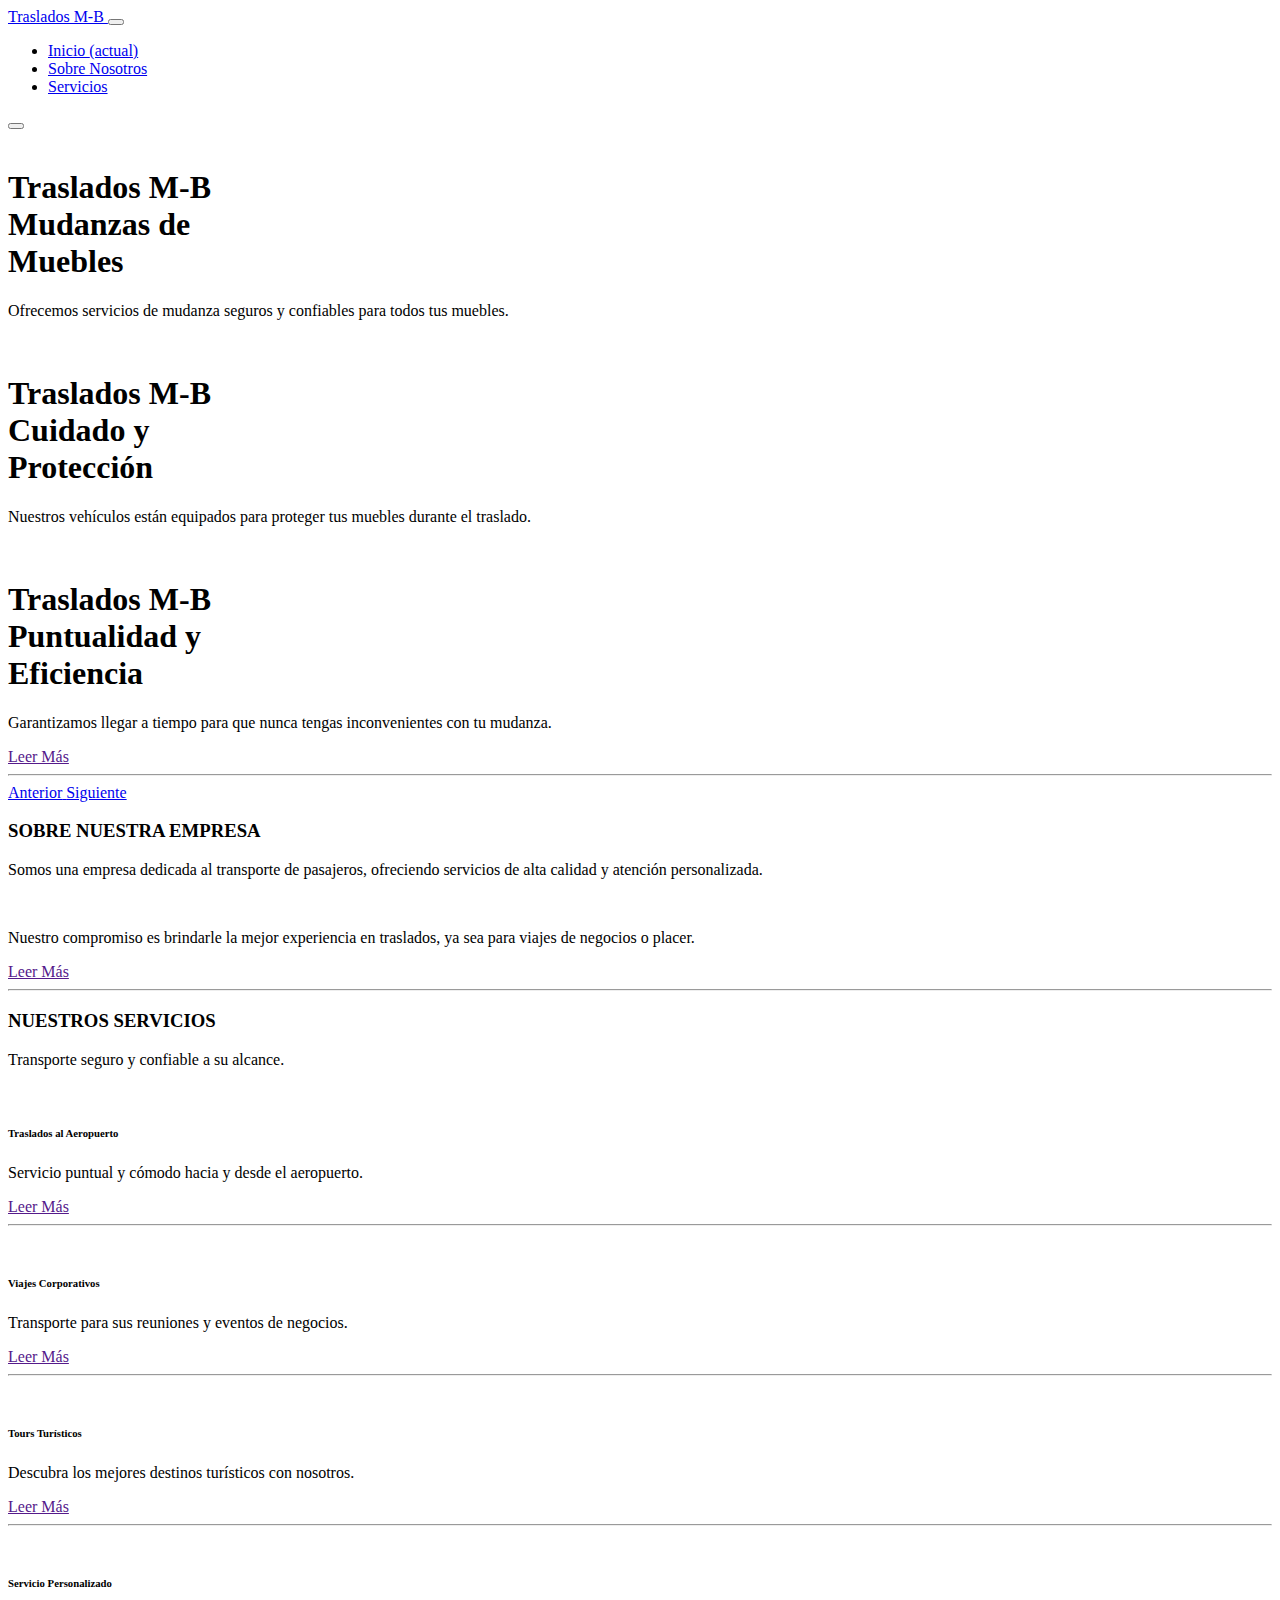
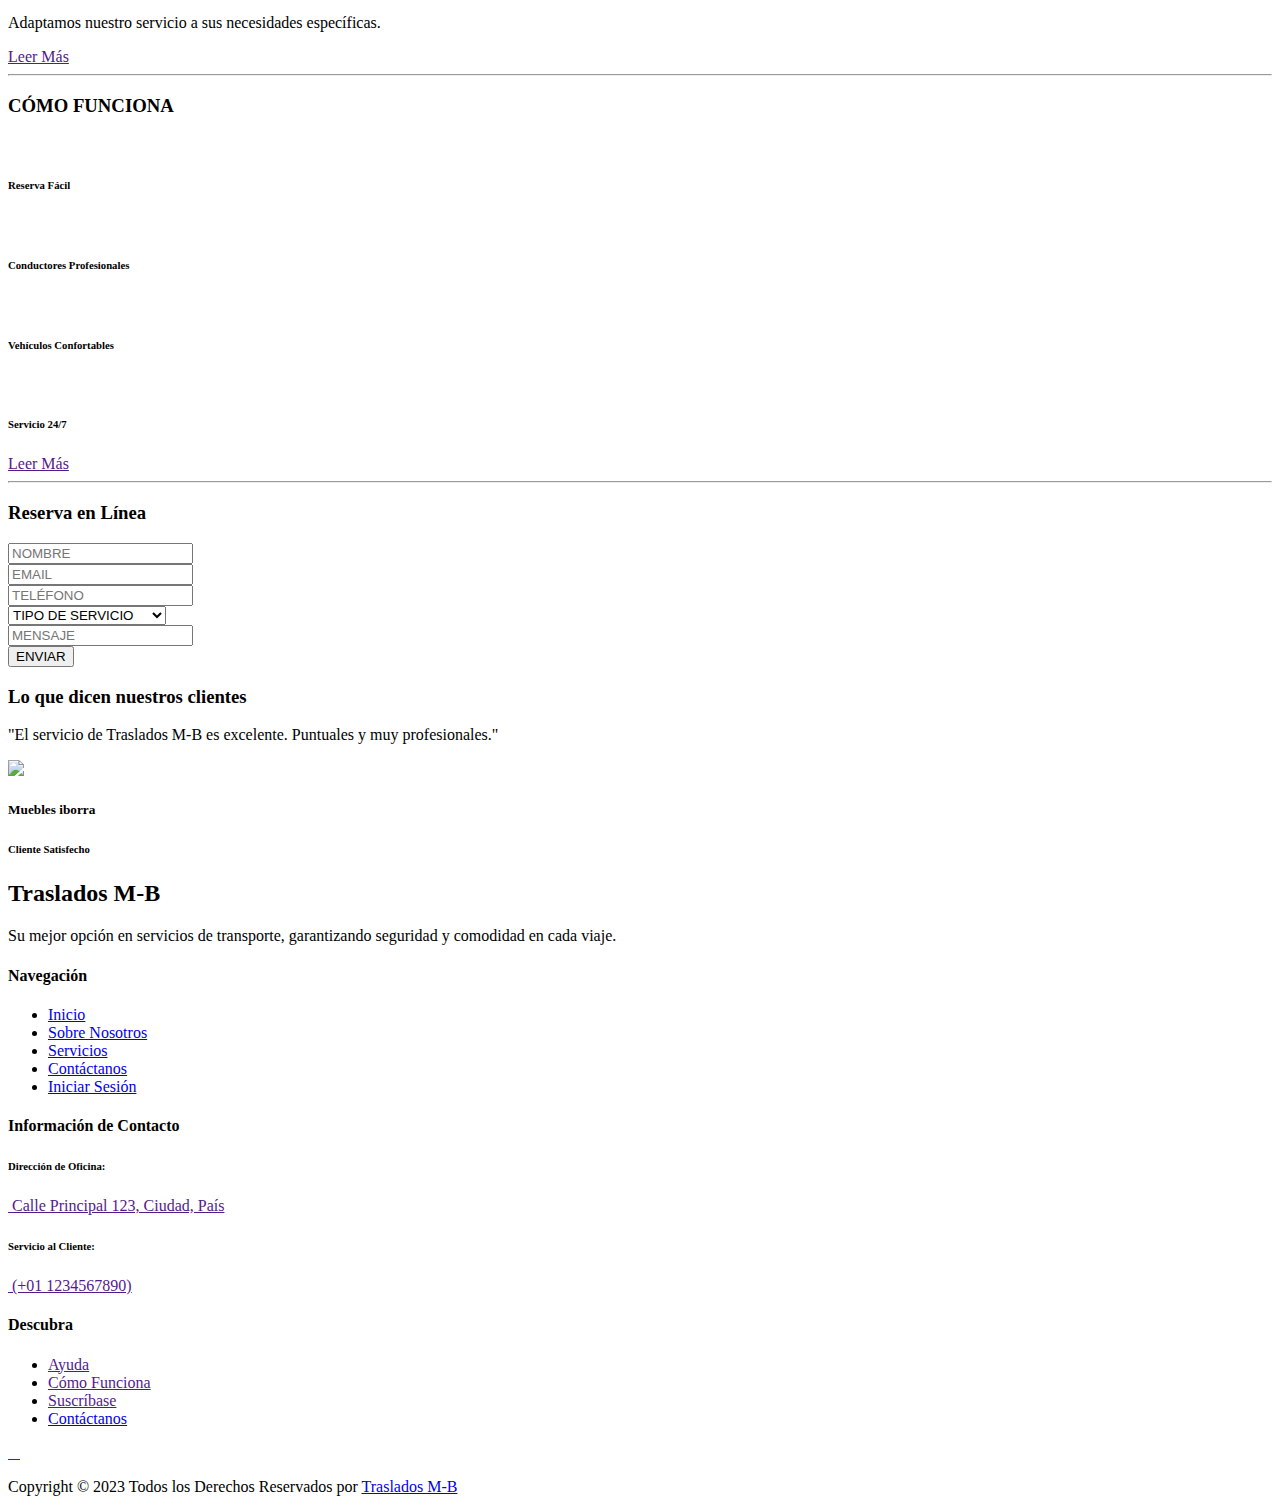
==== commit 53c7a927: "Update index.html" ====
--- a/index.html
+++ b/index.html
@@ -80,20 +80,20 @@
                 <div class="row">
                   <div class="col-md-6">
                     <div class="img-box">
-                      <img src="images/slider-img.jpg" alt="" class="" />
+                      <img src="images/slider-img.jpg" alt="" class="terter-image" />
                     </div>
                   </div>
                   <div class="col-md-6">
                     <div class="detail-box">
                       <h1>
                         Traslados M-B<br>
-                        Servicios de<br>
+                        Mudanzas de<br>
                         <span>
-                          Transporte
+                          Muebles
                         </span>
                       </h1>
                       <p>
-                        Ofrecemos servicios de traslado seguros y confiables para todos sus destinos.
+                        Ofrecemos servicios de mudanza seguros y confiables para todos tus muebles.
                       </p>
                     </div>
                   </div>
@@ -108,20 +108,20 @@
                 <div class="row">
                   <div class="col-md-6">
                     <div class="img-box">
-                      <img src="images/slider-img2.jpg" alt="" class="" />
+                      <img src="images/slider-img2.jpg" alt="" class="terter-image" />
                     </div>
                   </div>
                   <div class="col-md-6">
                     <div class="detail-box">
                       <h1>
                         Traslados M-B<br>
-                        Comodidad y<br>
+                        Cuidado y<br>
                         <span>
-                          Seguridad
+                          Protección
                         </span>
                       </h1>
                       <p>
-                        Nuestros vehículos están equipados para brindarle el máximo confort durante su viaje.
+                        Nuestros vehículos están equipados para proteger tus muebles durante el traslado.
                       </p>
                     </div>
                   </div>
@@ -136,11 +136,11 @@
                 <div class="row">
                   <div class="col-md-6">
                     <div class="img-box">
-                      <img src="images/slider-img3.jpg" alt="" class="" />
+                      <img src="images/slider-img3.jpg" alt="" class="terter-image" />
                     </div>
                   </div>
                   <div class="col-md-6">
-                    <div class="detail-box">
+                    <div the detail-box">
                       <h1>
                         Traslados M-B<br>
                         Puntualidad y<br>
@@ -149,7 +149,7 @@
                         </span>
                       </h1>
                       <p>
-                        Garantizamos llegar a tiempo para que usted nunca pierda un compromiso.
+                        Garantizamos llegar a tiempo para que nunca tengas inconvenientes con tu mudanza.
                       </p>
                     </div>
                   </div>
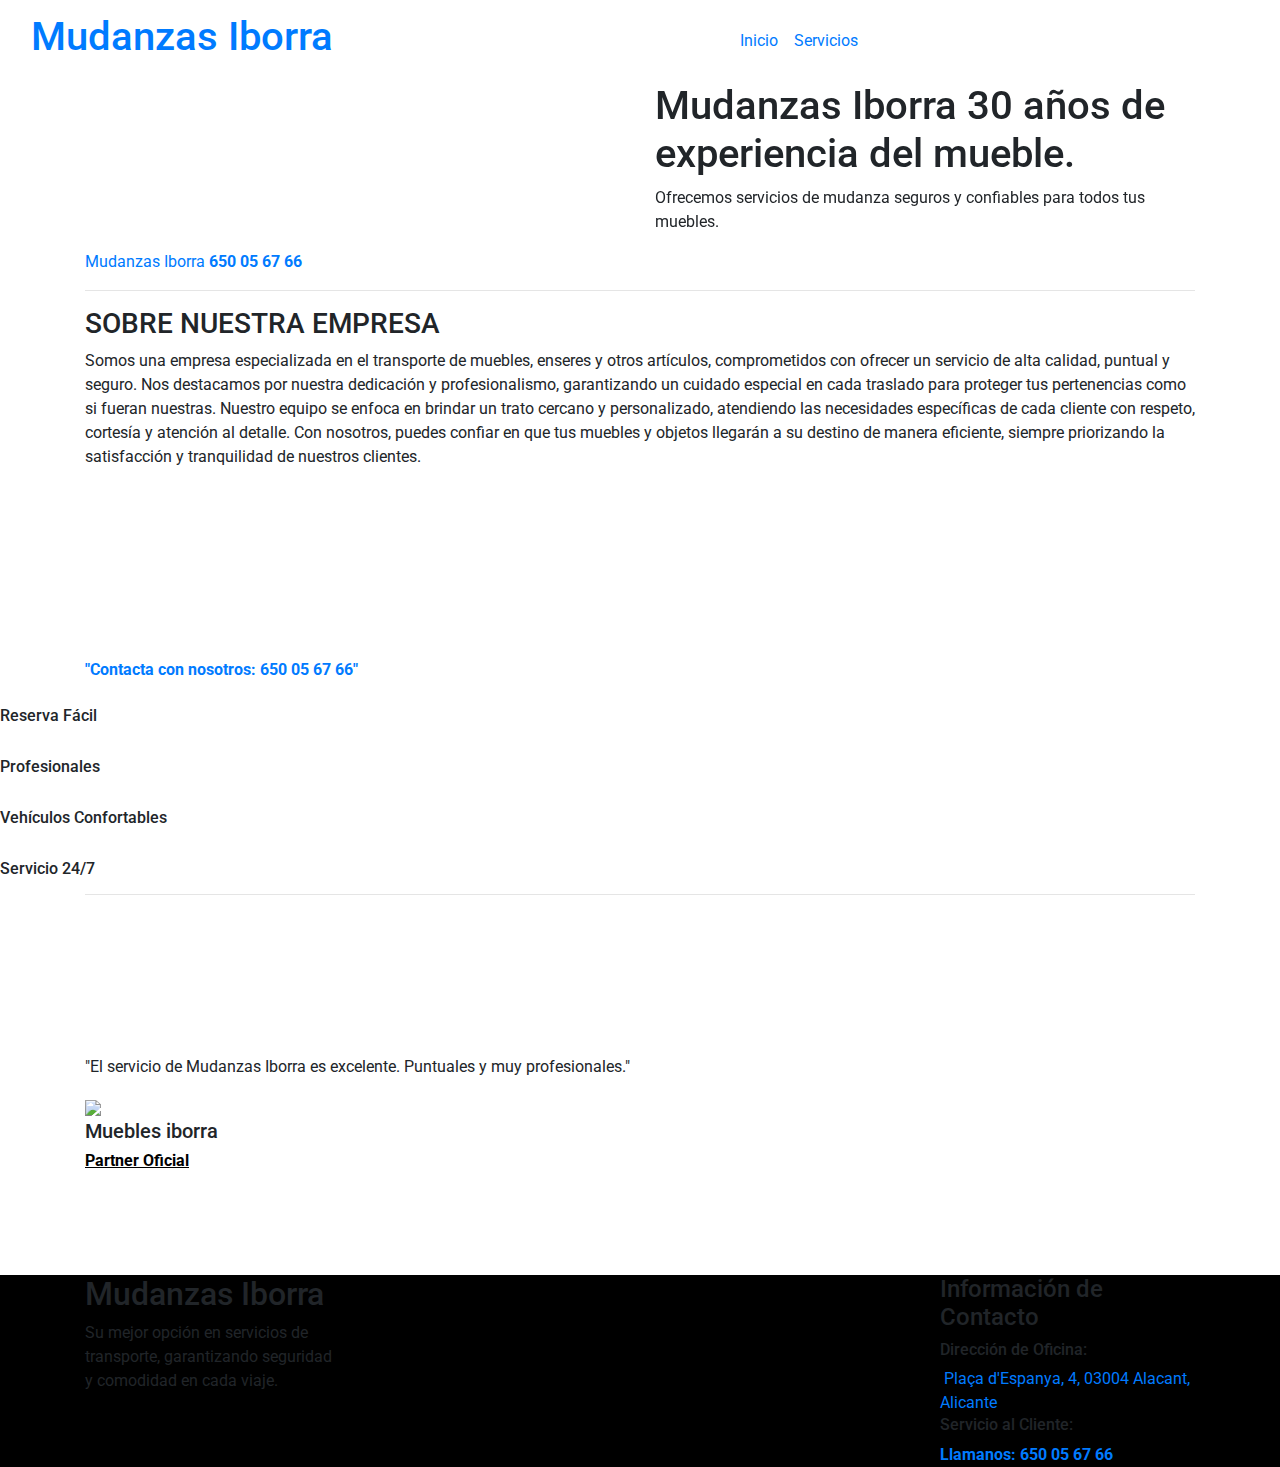
==== commit ef94179d: "Update index.html" ====
--- a/index.html
+++ b/index.html
@@ -3,16 +3,15 @@
 
 <head>
   <!-- Basic -->
+  <link rel="icon" href="cscsac2.JPG" type="image/svg+xml">
   <meta charset="utf-8" />
   <meta http-equiv="X-UA-Compatible" content="IE=edge" />
   <!-- Mobile Metas -->
   <meta name="viewport" content="width=device-width, initial-scale=1, shrink-to-fit=no" />
   <!-- Site Metas -->
-  <meta name="keywords" content="" />
-  <meta name="description" content="" />
-  <meta name="author" content="" />
-
-  <title>Translados M-B</title>
+ 
+
+  <title>Mudanzas Iborra</title>
 
   <!-- slider stylesheet -->
   <link rel="stylesheet" type="text/css"
@@ -37,7 +36,7 @@
         <nav class="navbar navbar-expand-lg custom_nav-container ">
           <a class="navbar-brand" href="index.html">
             <span>
-              Traslados M-B
+            <h1> Mudanzas Iborra </h1>
             </span>
           </a>
           <button class="navbar-toggler ml-auto" type="button" data-toggle="collapse"
@@ -52,18 +51,14 @@
                 <li class="nav-item active">
                   <a class="nav-link" href="index.html">Inicio <span class="sr-only">(actual)</span></a>
                 </li>
-                <li class="nav-item">
-                  <a class="nav-link" href="about.html">Sobre Nosotros</a>
-                </li>
+              
                 <li class="nav-item">
                   <a class="nav-link" href="service.html">Servicios</a>
                 </li>
               </ul>
             </div>
           </div>
-          <form class="form-inline my-2 my-lg-0 ml-0 ml-lg-4 mb-3 mb-lg-0">
-            <button class="btn my-2 my-sm-0 nav_search-btn" type="submit"></button>
-          </form>
+          
         </nav>
       </div>
     </header>
@@ -80,16 +75,16 @@
                 <div class="row">
                   <div class="col-md-6">
                     <div class="img-box">
-                      <img src="images/slider-img.jpg" alt="" class="terter-image" />
+                      <img src="mudanza.jpeg" alt="" class="terter-image" />
                     </div>
                   </div>
                   <div class="col-md-6">
                     <div class="detail-box">
                       <h1>
-                        Traslados M-B<br>
-                        Mudanzas de<br>
+                       Mudanzas Iborra
+                      
                         <span>
-                          Muebles
+                          30 años   de experiencia del mueble.
                         </span>
                       </h1>
                       <p>
@@ -108,13 +103,13 @@
                 <div class="row">
                   <div class="col-md-6">
                     <div class="img-box">
-                      <img src="images/slider-img2.jpg" alt="" class="terter-image" />
+                      <img src="cajas.jpeg" alt="" class="terter-image" />
                     </div>
                   </div>
                   <div class="col-md-6">
                     <div class="detail-box">
                       <h1>
-                        Traslados M-B<br>
+                      Mudanzas Iborra<br>
                         Cuidado y<br>
                         <span>
                           Protección
@@ -130,51 +125,46 @@
             </div>
           </div>
           <!-- Third slide -->
-          <div class="carousel-item">
-            <div class="slider_item-box layout_padding2">
-              <div class="container">
-                <div class="row">
-                  <div class="col-md-6">
-                    <div class="img-box">
-                      <img src="images/slider-img3.jpg" alt="" class="terter-image" />
-                    </div>
-                  </div>
-                  <div class="col-md-6">
-                    <div the detail-box">
-                      <h1>
-                        Traslados M-B<br>
-                        Puntualidad y<br>
-                        <span>
-                          Eficiencia
-                        </span>
-                      </h1>
-                      <p>
-                        Garantizamos llegar a tiempo para que nunca tengas inconvenientes con tu mudanza.
-                      </p>
-                    </div>
-                  </div>
-                </div>
-              </div>
-            </div>
-          </div>
+          
         </div>
 
         <div class="container">
           <div class="slider_nav-box">
             <div class="btn-box">
-              <a href="">
-                Leer Más
-              </a>
+            <a href="tel:+34650056766">
+                Mudanzas Iborra <b>650 05 67 66</b>
+            </a>
               <hr>
             </div>
             <div class="custom_carousel-control">
               <a class="carousel-control-prev" href="#carouselExampleControls" role="button" data-slide="prev">
-                <span class="sr-only">Anterior</span>
+                <span class=""></span>
               </a>
               <a class="carousel-control-next" href="#carouselExampleControls" role="button" data-slide="next">
-                <span class="sr-only">Siguiente</span>
+                <span class=""></span>
               </a>
             </div>
+
+
+
+                    <style>
+
+                .custom_carousel-control .carousel-control-prev span,
+                .custom_carousel-control .carousel-control-next span {
+                    display: inline-block;
+                    width: 30px; /* Ajusta el tamaño según tus necesidades */
+                    height: 30px;
+                    
+                    border-radius: 50%; /* Forma circular */
+                   
+                }
+                
+                /* Estilo de hover para los controles */
+                .custom_carousel-control .carousel-control-prev:hover span,
+                .custom_carousel-control .carousel-control-next:hover span {
+                    background-color: #ffffff; /* Cambia a un tono más oscuro o ajusta según tu preferencia */
+                }
+            </style>
           </div>
         </div>
       </div>
@@ -192,137 +182,36 @@
           </h3>
         </div>
         <p class="layout_padding2-top">
-          Somos una empresa dedicada al transporte de pasajeros, ofreciendo servicios de alta calidad y atención personalizada.
+          Somos una empresa especializada en el transporte de muebles, enseres y otros artículos, comprometidos con ofrecer un servicio de alta calidad, puntual y seguro. Nos destacamos por nuestra dedicación y profesionalismo, garantizando un cuidado especial en cada traslado para proteger tus pertenencias como si fueran nuestras. Nuestro equipo se enfoca en brindar un trato cercano y personalizado, atendiendo las necesidades específicas de cada cliente con respeto, cortesía y atención al detalle. Con nosotros, puedes confiar en que tus muebles y objetos llegarán a su destino de manera eficiente, siempre priorizando la satisfacción y tranquilidad de nuestros clientes.
         </p>
         <div class="img-box layout_padding2">
-          <img src="images/about-img.jpg" alt="">
+          <video muted autoplay loop>
+            <source src="vd.mp4" type="video/mp4">
+            Tu navegador no soporta el elemento de video.
+        </video>
         </div>
         <p class="layout_padding2-bottom">
-          Nuestro compromiso es brindarle la mejor experiencia en traslados, ya sea para viajes de negocios o placer.
+         
         </p>
       </div>
       <div class="container">
         <div class="btn-box">
-          <a href="">
-            Leer Más
-          </a>
-          <hr>
+          <a href="tel:+34650056766">
+           <b>"Contacta con nosotros: 650 05 67 66"</b>
+        </a>
+         
         </div>
       </div>
     </section>
     <!-- end about section -->
 
-    <!-- service section -->
-    <section class="service_section layout_padding-bottom">
-      <div class="container">
-        <div class="custom_heading-container">
-          <h3>
-            NUESTROS SERVICIOS
-          </h3>
-        </div>
-        <p>
-          Transporte seguro y confiable a su alcance.
-        </p>
-        <div class="service_container">
-          <div class="row">
-            <div class="col-md-3">
-              <div class="box b-1">
-                <div class="img-box">
-                  <img src="images/s-1.jpg" alt="">
-                </div>
-                <div class="detail-box">
-                  <h6>
-                    Traslados al Aeropuerto
-                  </h6>
-                  <p>
-                    Servicio puntual y cómodo hacia y desde el aeropuerto.
-                  </p>
-                  <div class="btn-box">
-                    <a href="">
-                      Leer Más
-                    </a>
-                    <hr>
-                  </div>
-                </div>
-              </div>
-            </div>
-            <div class="col-md-3">
-              <div class="box b-2">
-                <div class="img-box">
-                  <img src="images/s-2.jpg" alt="">
-                </div>
-                <div class="detail-box">
-                  <h6>
-                    Viajes Corporativos
-                  </h6>
-                  <p>
-                    Transporte para sus reuniones y eventos de negocios.
-                  </p>
-                  <div class="btn-box">
-                    <a href="">
-                      Leer Más
-                    </a>
-                    <hr>
-                  </div>
-                </div>
-              </div>
-            </div>
-            <div class="col-md-3">
-              <div class="box b-3">
-                <div class="img-box">
-                  <img src="images/s-3.jpg" alt="">
-                </div>
-                <div class="detail-box">
-                  <h6>
-                    Tours Turísticos
-                  </h6>
-                  <p>
-                    Descubra los mejores destinos turísticos con nosotros.
-                  </p>
-                  <div class="btn-box">
-                    <a href="">
-                      Leer Más
-                    </a>
-                    <hr>
-                  </div>
-                </div>
-              </div>
-            </div>
-            <div class="col-md-3">
-              <div class="box b-4">
-                <div class="img-box">
-                  <img src="images/s-4.jpg" alt="">
-                </div>
-                <div class="detail-box">
-                  <h6>
-                    Servicio Personalizado
-                  </h6>
-                  <p>
-                    Adaptamos nuestro servicio a sus necesidades específicas.
-                  </p>
-                  <div class="btn-box">
-                    <a href="">
-                      Leer Más
-                    </a>
-                    <hr>
-                  </div>
-                </div>
-              </div>
-            </div>
-          </div>
-        </div>
-      </div>
-
-    </section>
-    <!-- end service section -->
+ 
 
     <!-- work section -->
     <section class="work_section layout_padding">
       <div class="container">
         <div class="custom_heading-container">
-          <h3>
-            CÓMO FUNCIONA
-          </h3>
+          
         </div>
       </div>
       <div class="work_container">
@@ -342,7 +231,7 @@
           </div>
           <div class="name">
             <h6>
-              Conductores Profesionales
+              Profesionales
             </h6>
           </div>
         </div>
@@ -369,72 +258,28 @@
       </div>
       <div class="container">
         <div class="btn-box">
-          <a href="">
-            Leer Más
-          </a>
+          
           <hr>
         </div>
       </div>
     </section>
     <!-- end work section -->
 
-    <!-- contact section -->
-    <section class="contact_section layout_padding">
-      <div class="custom_heading-container">
-        <h3>
-          Reserva en Línea
-        </h3>
-      </div>
-      <div class="container layout_padding2-top">
-        <div class="row">
-          <div class="col-md-6 mx-auto">
-            <form action="">
-              <div>
-                <input type="text" placeholder="NOMBRE">
-              </div>
-              <div>
-                <input type="email" placeholder="EMAIL">
-              </div>
-              <div>
-                <input type="text" placeholder="TELÉFONO">
-              </div>
-              <div>
-                <select name="" id="">
-                  <option value="" disabled selected>TIPO DE SERVICIO</option>
-                  <option value="">Traslado al Aeropuerto</option>
-                  <option value="">Viaje Corporativo</option>
-                  <option value="">Tour Turístico</option>
-                </select>
-              </div>
-              <div>
-                <input type="text" class="message-box" placeholder="MENSAJE">
-              </div>
-              <div class="d-flex justify-content-center">
-                <button>
-                  ENVIAR
-                </button>
-              </div>
-            </form>
-          </div>
-        </div>
-
-      </div>
-    </section>
-    <!-- end contact section -->
 
     <!-- client section -->
     <section class="client_section layout_padding-bottom">
       <div class="container">
         <div class="custom_heading-container">
-          <h3>
-            Lo que dicen nuestros clientes
-          </h3>
+          
+            <br><br><br><br><br><br>
+           
+          
         </div>
         <div class="layout_padding2-top">
           <div class="client_container">
             <div class="detail-box">
               <p>
-                "El servicio de Traslados M-B es excelente. Puntuales y muy profesionales."
+                "El servicio de Mudanzas Iborra es excelente. Puntuales y muy profesionales."
               </p>
             </div>
             <div class="client_id">
@@ -447,25 +292,26 @@
                 <h5>
                  Muebles iborra
                 </h5>
-                <h6>
-                  Cliente Satisfecho
+                <h6 style="color:black">
+                  <b><u>Partner Oficial</u></b>
                 </h6>
               </div>
             </div>
           </div>
         </div>
       </div>
+      <br><br><br><br>
     </section>
     <!-- end client section -->
 
     <!-- info section -->
-    <section class="info_section layout_padding">
+    <section style="background-color: black;" class="info_section layout_padding">
       <div class="container">
         <div class="row">
           <div class="col-md-3">
             <div class="info-logo">
               <h2>
-                Traslados M-B
+               Mudanzas Iborra
               </h2>
               <p>
                 Su mejor opción en servicios de transporte, garantizando seguridad y comodidad en cada viaje.
@@ -473,38 +319,10 @@
             </div>
           </div>
           <div class="col-md-3">
-            <div class="info-nav">
-              <h4>
-                Navegación
-              </h4>
-              <ul>
-                <li>
-                  <a href="index.html">
-                    Inicio
-                  </a>
-                </li>
-                <li>
-                  <a href="about.html">
-                    Sobre Nosotros
-                  </a>
-                </li>
-                <li>
-                  <a href="service.html">
-                    Servicios
-                  </a>
-                </li>
-                <li>
-                  <a href="contact.html">
-                    Contáctanos
-                  </a>
-                </li>
-                <li>
-                  <a href="#">
-                    Iniciar Sesión
-                  </a>
-                </li>
-              </ul>
-            </div>
+            
+          </div>
+          <div class="col-md-3">
+           
           </div>
           <div class="col-md-3">
             <div class="info-contact">
@@ -515,10 +333,10 @@
                 <h6>
                   Dirección de Oficina:
                 </h6>
-                <a href="">
+                <a href="https://www.google.es/maps/place/Muebles+Iborra/@38.3516573,-0.4879915,17z/data=!3m2!4b1!5s0xd6237ac630aa235:0x111b604d21913854!4m6!3m5!1s0xd6236495630d407:0x2e4a5678a2acb74e!8m2!3d38.3516531!4d-0.4854166!16s%2Fg%2F1tp90cyj?entry=ttu&g_ep=EgoyMDI0MDkyNS4wIKXMDSoASAFQAw%3D%3D">
                   <img src="images/location.png" alt="">
                   <span>
-                    Calle Principal 123, Ciudad, País
+                    Plaça d'Espanya, 4, 03004 Alacant, Alicante
                   </span>
                 </a>
               </div>
@@ -526,71 +344,19 @@
                 <h6>
                   Servicio al Cliente:
                 </h6>
-                <a href="">
-                  <img src="images/telephone.png" alt="">
-                  <span>
-                    (+01 1234567890)
-                  </span>
+                <a href="tel:+34650056766">
+                  <b>Llamanos: 650 05 67 66</b>
                 </a>
               </div>
             </div>
           </div>
-          <div class="col-md-3">
-            <div class="discover">
-              <h4>
-                Descubra
-              </h4>
-              <ul>
-                <li>
-                  <a href="">
-                    Ayuda
-                  </a>
-                </li>
-                <li>
-                  <a href="">
-                    Cómo Funciona
-                  </a>
-                </li>
-                <li>
-                  <a href="">
-                    Suscríbase
-                  </a>
-                </li>
-                <li>
-                  <a href="contact.html">
-                    Contáctanos
-                  </a>
-                </li>
-              </ul>
-              <div class="social-box">
-                <a href="">
-                  <img src="images/facebook.png" alt="">
-                </a>
-                <a href="">
-                  <img src="images/twitter.png" alt="">
-                </a>
-                <a href="">
-                  <img src="images/google-plus.png" alt="">
-                </a>
-                <a href="">
-                  <img src="images/linkedin.png" alt="">
-                </a>
-              </div>
-            </div>
-          </div>
+          
         </div>
       </div>
     </section>
     <!-- end info section -->
 
-    <!-- footer section -->
-    <section class="container-fluid footer_section">
-      <p>
-        Copyright &copy; 2023 Todos los Derechos Reservados por
-        <a href="#">Traslados M-B</a>
-      </p>
-    </section>
-    <!-- end footer section -->
+   
 
     <script type="text/javascript" src="js/jquery-3.4.1.min.js"></script>
     <script type="text/javascript" src="js/bootstrap.js"></script>
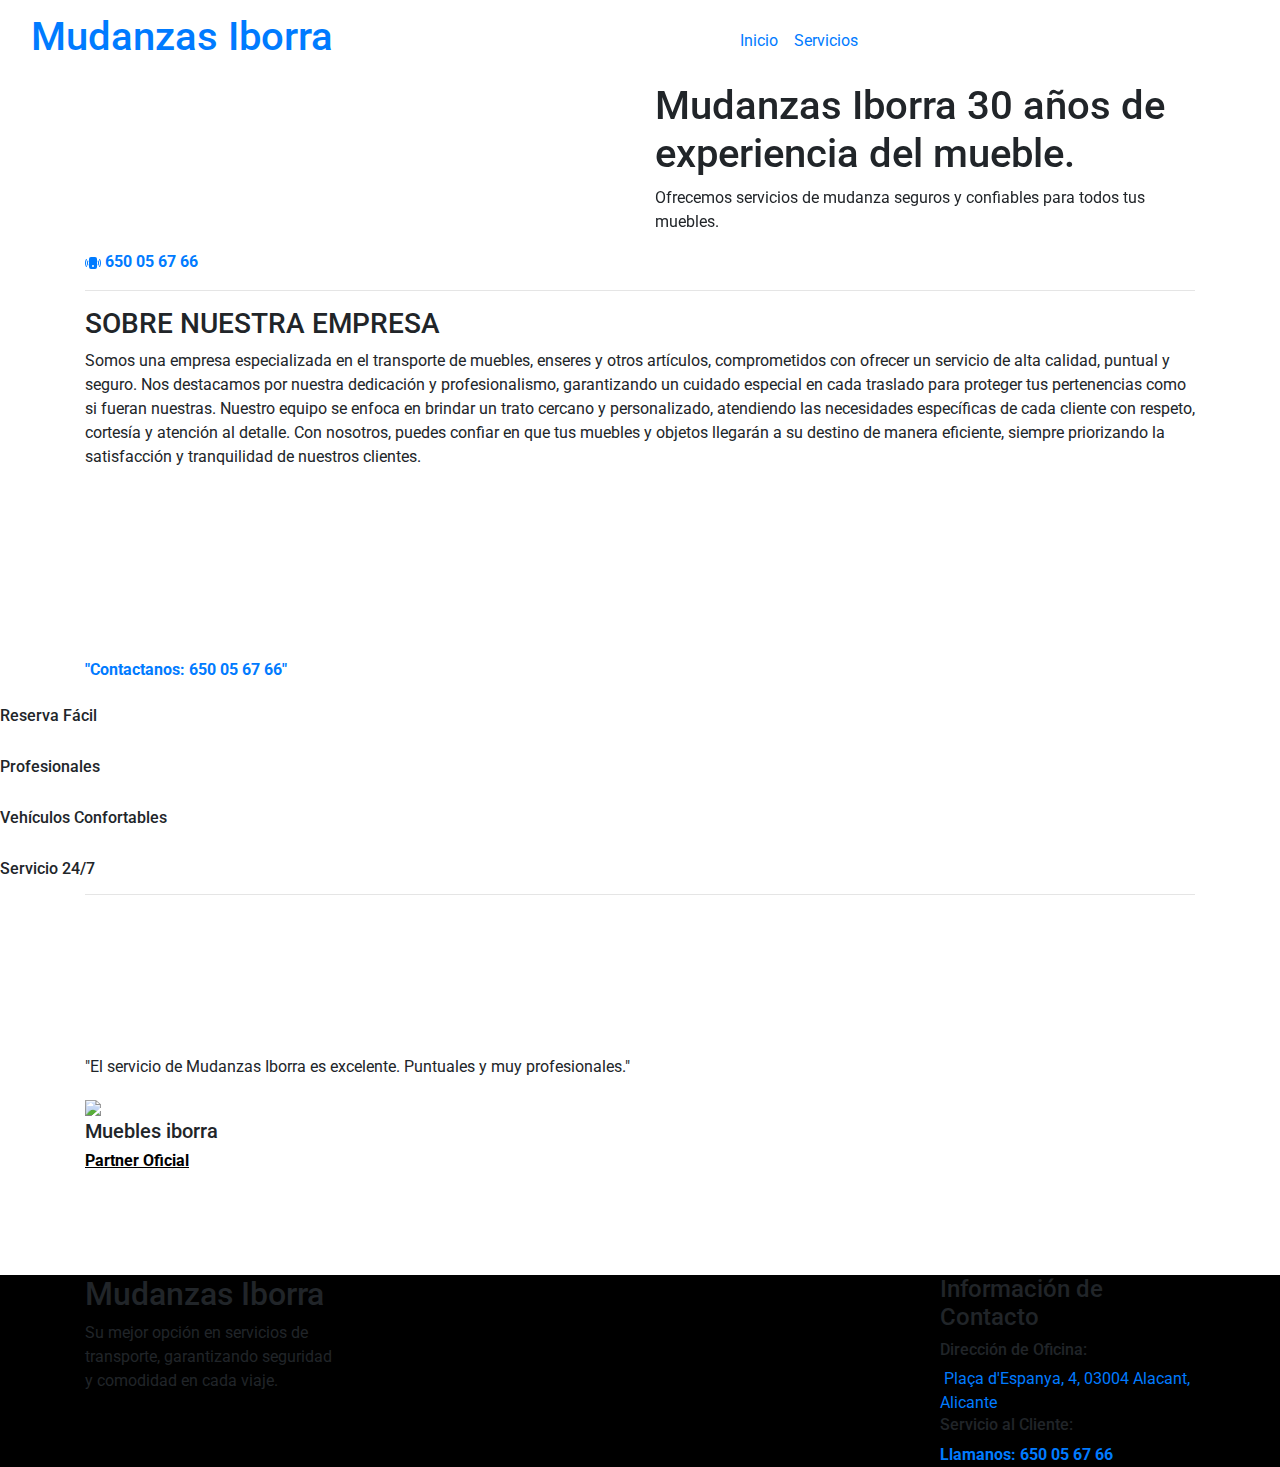
==== commit 9a92ce51: "Update index.html" ====
--- a/index.html
+++ b/index.html
@@ -132,7 +132,9 @@
           <div class="slider_nav-box">
             <div class="btn-box">
             <a href="tel:+34650056766">
-                Mudanzas Iborra <b>650 05 67 66</b>
+               <b><svg xmlns="http://www.w3.org/2000/svg" width="16" height="16" fill="currentColor" class="bi bi-phone-vibrate-fill" viewBox="0 0 16 16">
+  <path d="M4 4a2 2 0 0 1 2-2h4a2 2 0 0 1 2 2v8a2 2 0 0 1-2 2H6a2 2 0 0 1-2-2zm5 7a1 1 0 1 0-2 0 1 1 0 0 0 2 0M1.807 4.734a.5.5 0 1 0-.884-.468A8 8 0 0 0 0 8c0 1.347.334 2.618.923 3.734a.5.5 0 1 0 .884-.468A7 7 0 0 1 1 8c0-1.18.292-2.292.807-3.266m13.27-.468a.5.5 0 0 0-.884.468C14.708 5.708 15 6.819 15 8c0 1.18-.292 2.292-.807 3.266a.5.5 0 0 0 .884.468A8 8 0 0 0 16 8a8 8 0 0 0-.923-3.734M3.34 6.182a.5.5 0 1 0-.93-.364A6 6 0 0 0 2 8c0 .769.145 1.505.41 2.182a.5.5 0 1 0 .93-.364A5 5 0 0 1 3 8c0-.642.12-1.255.34-1.818m10.25-.364a.5.5 0 0 0-.93.364c.22.563.34 1.176.34 1.818s-.12 1.255-.34 1.818a.5.5 0 0 0 .93.364C13.856 9.505 14 8.769 14 8s-.145-1.505-.41-2.182"/>
+</svg> 650 05 67 66</b>
             </a>
               <hr>
             </div>
@@ -171,6 +173,7 @@
     </section>
     <!-- end slider section -->
   </div>
+ 
 
   <div class="bg">
     <!-- about section -->
@@ -185,11 +188,11 @@
           Somos una empresa especializada en el transporte de muebles, enseres y otros artículos, comprometidos con ofrecer un servicio de alta calidad, puntual y seguro. Nos destacamos por nuestra dedicación y profesionalismo, garantizando un cuidado especial en cada traslado para proteger tus pertenencias como si fueran nuestras. Nuestro equipo se enfoca en brindar un trato cercano y personalizado, atendiendo las necesidades específicas de cada cliente con respeto, cortesía y atención al detalle. Con nosotros, puedes confiar en que tus muebles y objetos llegarán a su destino de manera eficiente, siempre priorizando la satisfacción y tranquilidad de nuestros clientes.
         </p>
         <div class="img-box layout_padding2">
-          <video muted autoplay loop>
-            <source src="vd.mp4" type="video/mp4">
-            Tu navegador no soporta el elemento de video.
-        </video>
-        </div>
+          <video muted autoplay loop playsinline style="width: 100%; height: 100%; object-fit: cover;">
+              <source src="vd.mp4" type="video/mp4">
+              Tu navegador no soporta el elemento de video.
+          </video>
+       </div>
         <p class="layout_padding2-bottom">
          
         </p>
@@ -197,7 +200,7 @@
       <div class="container">
         <div class="btn-box">
           <a href="tel:+34650056766">
-           <b>"Contacta con nosotros: 650 05 67 66"</b>
+           <b>"Contactanos: 650 05 67 66"</b>
         </a>
          
         </div>
